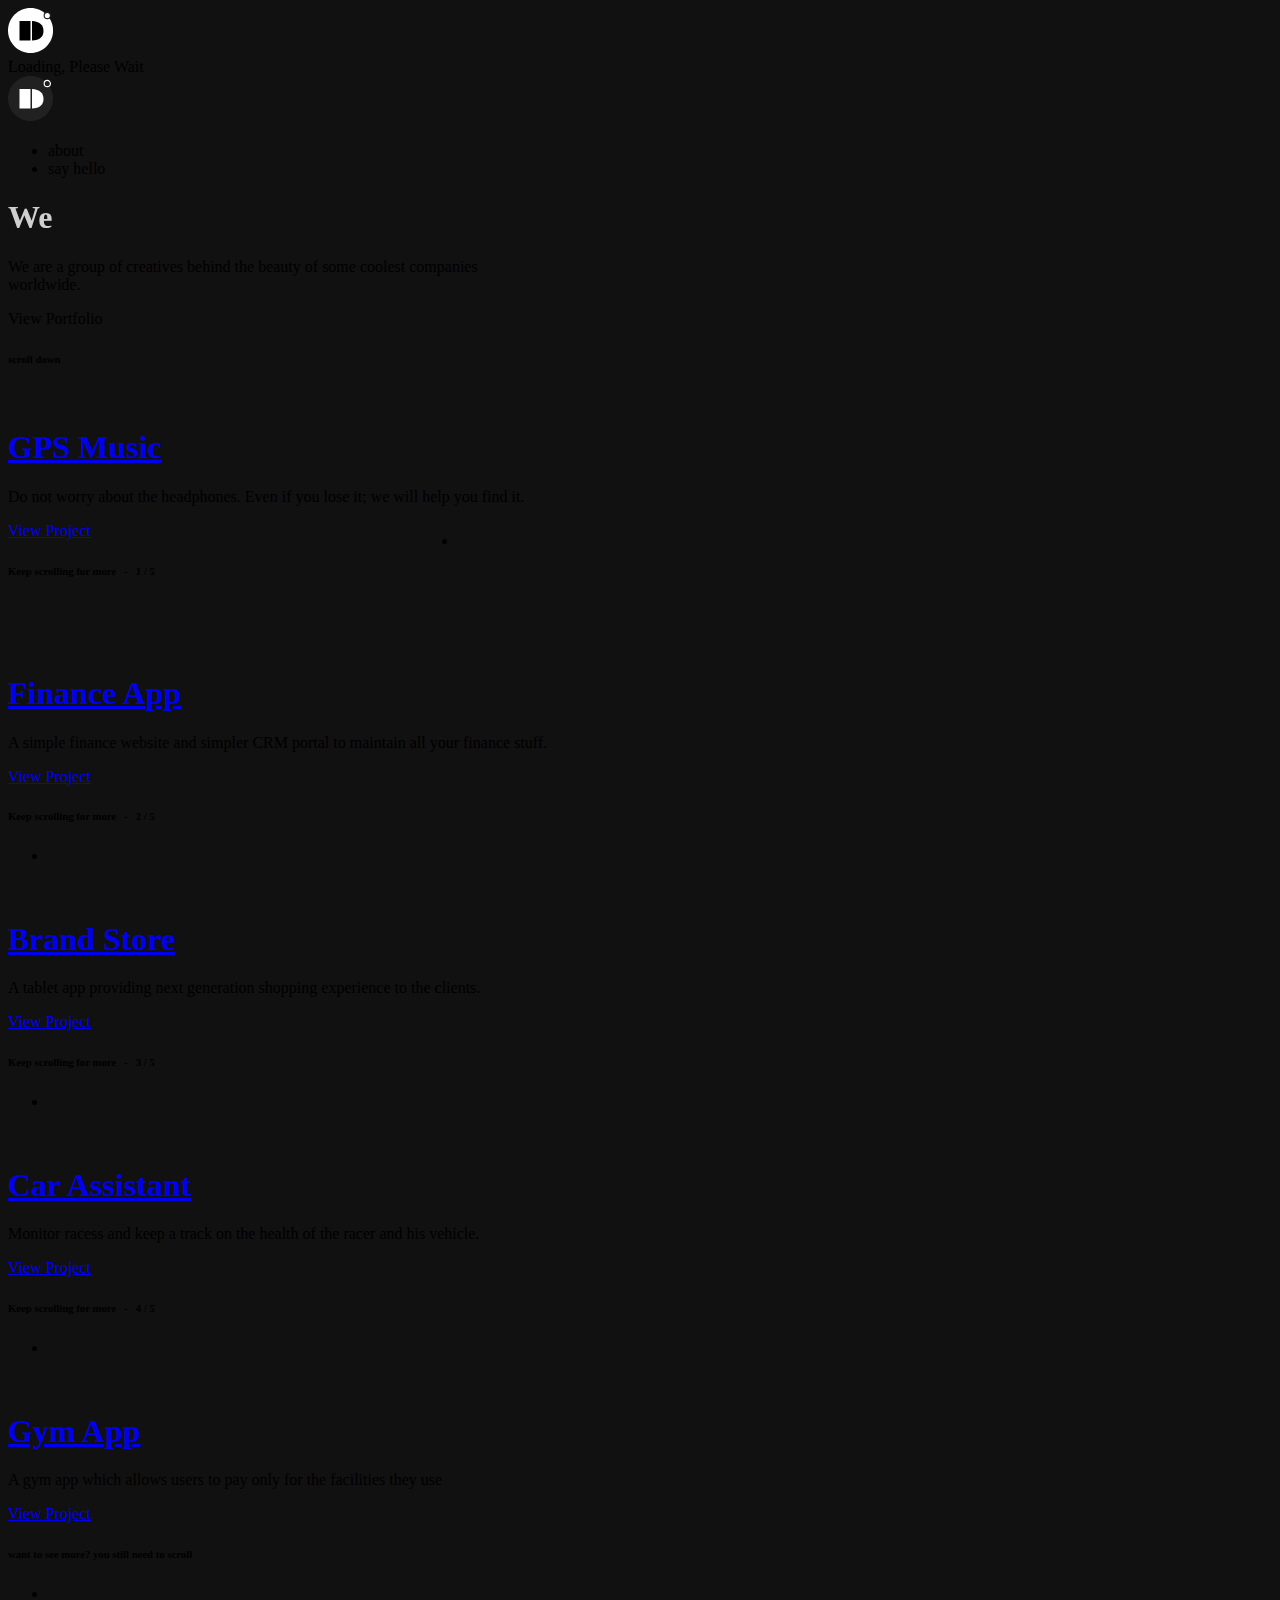
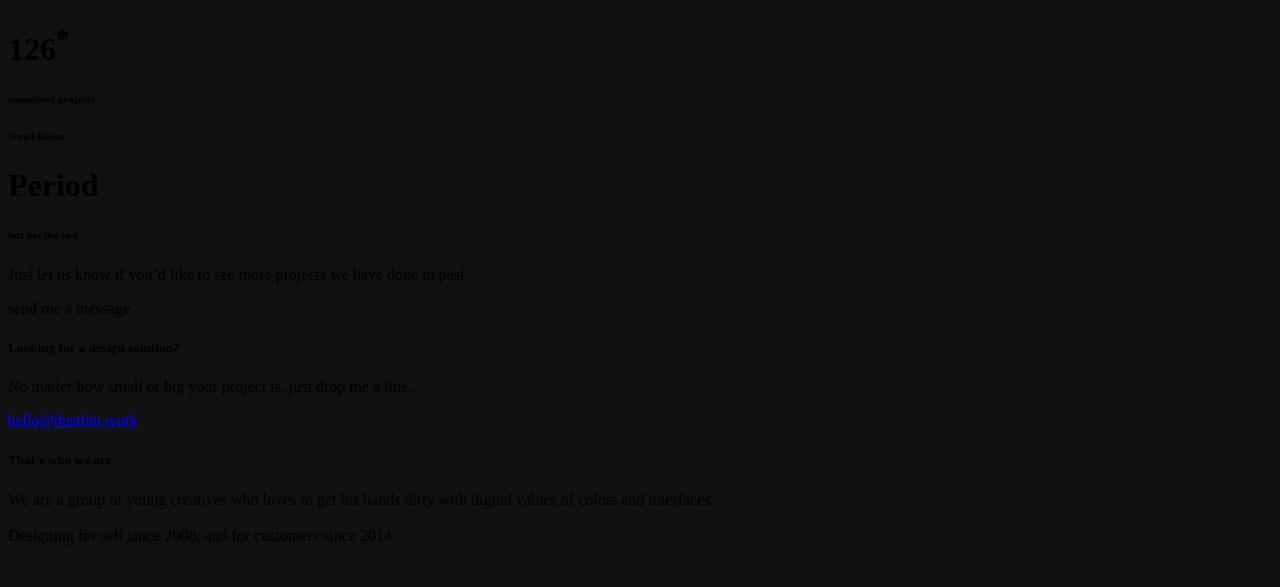
==== dustbin-work/index.html @ ba66a2d3 "test commit" ====
<!doctype html>
<html>
<head>
<meta http-equiv="content-type" content="text/html;charset=UTF-8" />
<meta charset="utf-8">
<meta http-equiv="X-UA-Compatible" content="IE=edge">
<meta name="viewport" content="width=device-width, initial-scale=1">
<title>Dustbin</title>
<link href="assets/css/normalize.css" rel="stylesheet">
<link href="assets/css/style.css" rel="stylesheet">
<link href="assets/css/fonts/fonts-css.css" rel="stylesheet">

<link rel="icon apple-touch-icon-precomposed" sizes="57x57" href="assets/images/favicon/apple-touch-icon-57x57.png"/>
<link rel="icon apple-touch-icon-precomposed" sizes="114x114" href="assets/images/favicon/apple-touch-icon-114x114.png"/>
<link rel="icon apple-touch-icon-precomposed" sizes="72x72" href="assets/images/favicon/apple-touch-icon-72x72.png"/>
<link rel="icon apple-touch-icon-precomposed" sizes="144x144" href="assets/images/favicon/apple-touch-icon-144x144.png"/>
<link rel="icon apple-touch-icon-precomposed" sizes="120x120" href="assets/images/favicon/apple-touch-icon-120x120.png"/>
<link rel="icon apple-touch-icon-precomposed" sizes="152x152" href="assets/images/favicon/apple-touch-icon-152x152.png"/>
<link rel="icon" type="image/png" href="assets/images/favicon/favicon-32x32.png" sizes="32x32"/>
<link rel="icon" type="image/png" href="assets/images/favicon/favicon-16x16.png" sizes="16x16"/>
<meta name="application-name" content="&nbsp;"/>
<meta name="msapplication-TileColor" content="#FFFFFF"/>
<meta name="msapplication-TileImage" content="mstile-144x144.html"/>
  
</head>
    
     <!-- Global site tag (gtag.js) - Google Analytics -->
<script async src="https://www.googletagmanager.com/gtag/js?id=UA-128198126-1"></script>
<script>
  window.dataLayer = window.dataLayer || [];
  function gtag(){dataLayer.push(arguments);}
  gtag('js', new Date());

  gtag('config', 'UA-128198126-1');
</script>
    
    
<body style="overflow: visible;background-color: #111;">

<div id="preloader">
  <div id="ple-animates">
    <div id="loader-animator"> <svg width="46px" height="46px" viewBox="0 0 46 46" version="1.1" xmlns="http://www.w3.org/2000/svg" xmlns:xlink="http://www.w3.org/1999/xlink">
    <!-- Generator: Sketch 50.2 (55047) - http://www.bohemiancoding.com/sketch -->
    <title>svg white</title>
    <desc>Created with Sketch.</desc>
    <defs>
        <polygon id="path-1" points="2.25400011e-05 0 45.0800021 0 45.0800021 45.0800021 2.25400011e-05 45.0800021"></polygon>
    </defs>
    <g id="Page-1" stroke="none" stroke-width="1" fill="none" fill-rule="evenodd">
        <g id="svg-white">
            <g id="Page-1">
                <g id="Group-3">
                    <g id="Fill-1-Clipped">
                        <mask id="mask-2" fill="white">
                            <use xlink:href="#path-1"></use>
                        </mask>
                        <g id="path-1"></g>
                        <path d="M22.5400011,0 C34.9883929,0 45.0800021,10.0913839 45.0800021,22.5400011 C45.0800021,34.9886183 34.9883929,45.0800021 22.5400011,45.0800021 C10.0913839,45.0800021 0,34.9886183 0,22.5400011 C0,10.0913839 10.0913839,0 22.5400011,0" id="Fill-1" fill="#FFFFFF" fill-rule="nonzero" mask="url(#mask-2)"></path>
                    </g>
                </g>
                <path d="M39.2843871,10.6950005 C41.0117681,10.6950005 42.412002,9.29466596 42.412002,7.56700036 C42.412002,5.83933476 41.0117681,4.43900017 39.2843871,4.43900017 C37.5565792,4.43900017 36.1560017,5.83937642 36.1560017,7.56700036 C36.1560017,9.2946243 37.5565792,10.6950005 39.2843871,10.6950005 Z" id="Fill-12-Copy" stroke="#212121" stroke-width="1.14999998" fill="#FFFFFF" fill-rule="nonzero"></path>
            </g>
            <g id="D" transform="translate(11.000000, 13.000000)" fill="#000000">
                <polygon id="Path" points="0.5 0 11.5 0 11.5 19.5 0.5 19.5"></polygon>
                <path d="M13,-7.10542736e-15 L13,19.5 C20.6666667,19.1666667 24.5,16 24.5,10 C24.5,4 20.6666667,0.666666667 13,-7.10542736e-15 Z" id="Path-2"></path>
            </g>
        </g>
    </g>
</svg> </div>
  </div>
  <div class="loading-txt">Loading, Please Wait</div>
  
</div>
<div class="sections-container">
    <div class="auto-height">
    <header> <a href="index.html" title="Go to home page" class="logo"> <svg width="46px" height="46px" viewBox="0 0 46 46" version="1.1" xmlns="http://www.w3.org/2000/svg" xmlns:xlink="http://www.w3.org/1999/xlink">
        <!-- Generator: Sketch 50.2 (55047) - http://www.bohemiancoding.com/sketch -->
        <title>svg black</title>
        <desc>Created with Sketch.</desc>
        <defs>
            <polygon id="path-3" points="2.25400011e-05 0 45.0800021 0 45.0800021 45.0800021 2.25400011e-05 45.0800021"></polygon>
        </defs>
        <g id="Page-2" stroke="none" stroke-width="1" fill="none" fill-rule="evenodd">
            <g id="svg-black">
                <g id="Page-2">
                    <g id="Group-4">
                        <g id="Fill-1-Clipped_1">
                            <mask id="mask-3" fill="white">
                                <use xlink:href="#path-3"></use>
                            </mask>
                            <g id="path-3"></g>
                            <path d="M22.5400011,0 C34.9883929,0 45.0800021,10.0913839 45.0800021,22.5400011 C45.0800021,34.9886183 34.9883929,45.0800021 22.5400011,45.0800021 C10.0913839,45.0800021 0,34.9886183 0,22.5400011 C0,10.0913839 10.0913839,0 22.5400011,0" id="Fill-1" fill="#212121" fill-rule="nonzero" mask="url(#mask-3)"></path>
                        </g>
                    </g>
                    <path d="M39.2843871,10.6950005 C41.0117681,10.6950005 42.412002,9.29466596 42.412002,7.56700036 C42.412002,5.83933476 41.0117681,4.43900017 39.2843871,4.43900017 C37.5565792,4.43900017 36.1560017,5.83937642 36.1560017,7.56700036 C36.1560017,9.2946243 37.5565792,10.6950005 39.2843871,10.6950005 Z" id="Fill-12-Copy" stroke="#FFFFFF" stroke-width="1.14999998" fill="#212121" fill-rule="nonzero"></path>
                </g>
                <g id="D_1" transform="translate(11.000000, 13.000000)" fill="#FFFFFF">
                    <polygon id="Path" points="0.5 0 11.5 0 11.5 19.5 0.5 19.5"></polygon>
                    <path d="M13,-7.10542736e-15 L13,19.5 C20.6666667,19.1666667 24.5,16 24.5,10 C24.5,4 20.6666667,0.666666667 13,-7.10542736e-15 Z" id="Path-2"></path>
                </g>
            </g>
        </g>
    </svg></a>
        <nav>
        <ul>
            <li><a class="about-popup" title="About">about</a></li>
            <li><a class="sayhello" title="Say Hello">say hello</a></li>
        </ul>
        </nav>
        <a style="display: none" href="#" class="view-old-website" title="View My Old Websites">view my old websites</a></header>
    <section data-section-name="home" class="panel home-intro-main selected">
        <div class="slide-content">
        <div class="home-intro">
            <div class="section-title">
            <h1 style="
        color: #fff;
        opacity: 0.8;" >We  <span class="typed-txt"></span></h1>
            </div>
            <div class="section-desc">
            <p>We are a group of creatives behind the beauty of some coolest companies<br>worldwide.</p>
            </div>
            <div class="section-btn">
            <div class="btn-transform"> <a class="btn btn-intro" title="View Portfolio"><span>View Portfolio</span></a> </div>
            </div>
        </div>
        <div class="scroll-down">
            <h6>scroll down</h6>
        </div>
        </div>
    </section>
    </div>
    <section data-section-name="second" class="panel project-GPSmusic">
    <div class="slide-content">
        <div class="mob-project-shtos"> <a href="GPSmusic.html" title="GPSmusic"><img src="assets/images/responsive-shots/5.png" alt=""></a> </div>
        <div class="project-desc">
        <div class="section-title">
            <h1><a href="GPSmusic.html" title="GPSmusic">GPS Music</a></h1>
        </div>
        <div class="section-desc">
            <p>Do not worry about the headphones. Even if you lose it; we will help you find it.</p>
        </div>
        <div class="section-btn">
            <div class="btn-transform"> <a href="GPSmusic.html" class="btn" title="View Case study"><span>View Project</span></a> </div>
        </div>
        </div>
        <div class="scroll-down">
        <h6>Keep scrolling for more &nbsp;&nbsp;-&nbsp;&nbsp; 1 / 5</h6>
        </div>
    </div>
    <div class="shots-wrap">
        <div class="project-shot"></div>
        <ul class="movement projects-elements" style="position: relative;transform: translate3d(410px, -70px, 0px);transform-style: preserve-3d;backface-visibility: hidden;">
        <li> <img class="layer" data-depth-x="0.20" data-depth-y="-0.9" src="assets/images/11.png" alt=""> </li>
        
        </ul>
    </div>
    </section>
    <section data-section-name="third" class="panel project-Financeapp">
    <div class="slide-content">
        <div class="mob-project-shtos"> <a href="Financeapp.html" title="Financeapp"><img src="assets/images/responsive-shots/4.png" alt=""></a> </div>
        <div class="project-desc">
        <div class="section-title">
            <h1><a href="Financeapp.html" title="Financeapp">Finance App</a></h1>
        </div>
        <div class="section-desc">
            <p>A simple finance website and simpler CRM portal to maintain all your finance stuff.</p>
        </div>
        <div class="section-btn">
            <div class="btn-transform"> <a href="Financeapp.html" class="btn" title="View Case study"><span>View Project</span></a> </div>
        </div>
        </div>
        <div class="scroll-down">
        <h6>Keep scrolling for more &nbsp;&nbsp;-&nbsp;&nbsp; 2 / 5</h6>
        </div>
    </div>
    <div class="shots-wrap">
        <div class="project-shot"></div>
        <ul class="movement projects-elements">
        <li> <img class="layer" data-depth-x="1" data-depth-y="-0.9" src="assets/images/22.png" alt=""> </li>
    
        </ul>
    </div>
    </section>
    <section data-section-name="forth" class="panel project-Brandstore">
    <div class="slide-content">
        <div class="mob-project-shtos"> <a href="Brandstore.html" title="Brandstore"><img src="assets/images/responsive-shots/3.png" alt=""></a> </div>
        <div class="project-desc">
        <div class="section-title">
            <h1><a href="Brandstore.html" title="Brandstore">Brand Store</a> </h1>
        </div>
        <div class="section-desc">
            <p>A tablet app providing next generation shopping experience to the clients.</p>
        </div>
        <div class="section-btn">
            <div class="btn-transform"> <a href="Brandstore.html" class="btn" title="View Case study"><span>View Project</span></a> </div>
        </div>
        </div>
        <div class="scroll-down">
        <h6>Keep scrolling for more &nbsp;&nbsp;-&nbsp;&nbsp; 3 / 5</h6>
        </div>
    </div>
    <div class="shots-wrap">
        <div class="project-shot"></div>
        <ul class="movement projects-elements">
        <li> <img class="layer" data-depth-x="1.5" data-depth-y="-0.9" src="assets/images/33.png" alt=""> </li>
        </ul>
    </div>
    </section>
    <section data-section-name="fifth" class="panel project-Carassistant">
    <div class="slide-content">
        <div class="mob-project-shtos"> <a href="Carassistant.html" title="Carassistant"> <img src="assets/images/responsive-shots/2.png" alt=""> </a> </div>
        <div class="project-desc">
        <div class="section-title">
            <h1><a href="Carassistant.html" title="Carassistant">Car Assistant</a></h1>
        </div>
        <div class="section-desc">
            <p>Monitor racess and keep a track on the health of the racer and his vehicle.</p>
        </div>
        <div class="section-btn">
            <div class="btn-transform"> <a href="Carassistant.html" class="btn" title="View Case study"><span>View Project</span></a> </div>
        </div>
        </div>
        <div class="scroll-down">
        <h6>Keep scrolling for more &nbsp;&nbsp;-&nbsp;&nbsp; 4 / 5</h6>
        </div>
    </div>
    <div class="shots-wrap">
        <div class="project-shot"></div>
        <ul class="movement projects-elements">
        <li> <img class="layer" data-depth-x="-1" data-depth-y="-1" src="assets/images/44.png" alt=""> </li>
        
        </ul>
    </div>
    </section>
    <section data-section-name="sixth" class="panel project-Gymapp">
    <div class="slide-content">
        <div class="mob-project-shtos"> <a href="Gymapp.html" title="Gymapp"> <img src="assets/images/responsive-shots/1.png" alt=""> </a> </div>
        <div class="project-desc">
        <div class="section-title">
            <h1><a href="Gymapp.html" title="Gymapp">Gym App</a></h1>
        </div>
        <div class="section-desc">
            <p>A gym app which allows users to pay only for the facilities they use</p>
        </div>
        <div class="section-btn">
            <div class="btn-transform"> <a href="Gymapp.html" class="btn" title="View Case study"><span>View Project</span></a> </div>
        </div>
        </div>
        <div class="scroll-down">
        <h6>want to see more? you still need to scroll</h6>
        </div>
    </div>
    <div class="shots-wrap">
        <div class="project-shot"></div>
        <ul class="movement projects-elements">
        <li> <img class="layer" data-depth-x="-1" data-depth-y="-0.9" src="assets/images/55.png" alt=""> </li>
        
        </ul>
    </div>
    </section>
    <section data-section-name="seven" class="panel completed-projects">
    <div class="project-desc">
        <h1><span>1</span><span>2</span><span>6</span><sup>*</sup></h1>
        <h6><span>completed projects</span></h6>
    </div>
    <div class="scroll-down2">
        <h6>Scroll Down</h6>
    </div>
    </section>
    <section data-section-name="eight" class="panel contact-section">
    <div class="slide-content content-btm-full">
        <div class="project-desc">
        <div class="section-title">
            <h1>Period</h1>
        </div>
        <div class="but-not-txt">
            <h6>but not the end</h6>
        </div>
        <div class="letme-txt">
            <p>Just let us know if you’d like to see more projects we have done in past</p>
        </div>
        <div class="btn-msg">
            <div class="btn-transform"> <a class="btn msg-btn" title="send me a message"><span>send me a message</span></a> </div>
        </div>
        </div>
    </div>
    </section>
</div>
<div class="about-me contact">
  <div class="popup-hdr"> <a class="logo2"> </a>
    <div class="close-contact"><span></span><span></span></div>
  </div>
  <div class="slide-content">
    <div class="project-desc">
      <div class="about-title">
        <h5>Looking for a design solution?</h5>
      </div>
      <div class="about-desc">
        <p>No matter how small or big your project is, just drop me a line.</p>
      </div>
      <div class="about-btn"> <a class="mailto-link" href="mailto:hello@dustbin.work" target="_top">hello@dustbin.work</a> </div>
    </div>
  </div>
</div>
<div class="about-me">
  <div class="popup-hdr"> <a class="logo2"> </a>
    <div class="close-contact"><span></span><span></span></div>
  </div>
  <div class="slide-content">
    <div class="project-desc">
      <div class="about-title">
        <h5>That’s who we are</h5>
      </div>
      <div class="about-desc">
        <p> We are a group of young creatives who loves to get his hands dirty with digital values of colors and interfaces.<br>
          <br>
          Designing for self since 2008, and for customers since 2014.</p>
      </div>
      <!-- <ul class="share-icons">
        
        <li> <a href="https://dribbble.com/iam_dokania" target="_blank" title="Dribble"> <svg xmlns="http://www.w3.org/2000/svg" width="22" height="22" viewBox="0 0 24 24">
          <path d="M12 0c-6.628 0-12 5.373-12 12s5.372 12 12 12 12-5.373 12-12-5.372-12-12-12zm9.885 11.441c-2.575-.422-4.943-.445-7.103-.073-.244-.563-.497-1.125-.767-1.68 2.31-1 4.165-2.358 5.548-4.082 1.35 1.594 2.197 3.619 2.322 5.835zm-3.842-7.282c-1.205 1.554-2.868 2.783-4.986 3.68-1.016-1.861-2.178-3.676-3.488-5.438.779-.197 1.591-.314 2.431-.314 2.275 0 4.368.779 6.043 2.072zm-10.516-.993c1.331 1.742 2.511 3.538 3.537 5.381-2.43.715-5.331 1.082-8.684 1.105.692-2.835 2.601-5.193 5.147-6.486zm-5.44 8.834l.013-.256c3.849-.005 7.169-.448 9.95-1.322.233.475.456.952.67 1.432-3.38 1.057-6.165 3.222-8.337 6.48-1.432-1.719-2.296-3.927-2.296-6.334zm3.829 7.81c1.969-3.088 4.482-5.098 7.598-6.027.928 2.42 1.609 4.91 2.043 7.46-3.349 1.291-6.953.666-9.641-1.433zm11.586.43c-.438-2.353-1.08-4.653-1.92-6.897 1.876-.265 3.94-.196 6.199.196-.437 2.786-2.028 5.192-4.279 6.701z"/>
          </svg> </a> </li>
        <li> <a href="https://www.linkedin.com/in/iamdokania" target="_blank" title="LinkedIn"> <svg style="margin-top: -3px;" xmlns="http://www.w3.org/2000/svg" width="22" height="22" viewBox="0 0 24 24">
          <path d="M4.98 3.5c0 1.381-1.11 2.5-2.48 2.5s-2.48-1.119-2.48-2.5c0-1.38 1.11-2.5 2.48-2.5s2.48 1.12 2.48 2.5zm.02 4.5h-5v16h5v-16zm7.982 0h-4.968v16h4.969v-8.399c0-4.67 6.029-5.052 6.029 0v8.399h4.988v-10.131c0-7.88-8.922-7.593-11.018-3.714v-2.155z"/>
          </svg> </a> </li>
      </ul> -->
      <img src="assets/images/about.png" alt="" class="about-img"> </div>
  </div>
</div>
<script src="assets/js/jquery-3.2.0.min.js" type="text/javascript"></script><script src="assets/js/jquery.scrollify.min.js" type="text/javascript"></script><script src="assets/js/typed.js" type="text/javascript"></script><script src="assets/js/parallax.js" type="text/javascript"></script><script src="assets/js/wow.min.js" type="text/javascript"></script><script src="assets/js/script.js" type="text/javascript"></script>
</body>

</html>
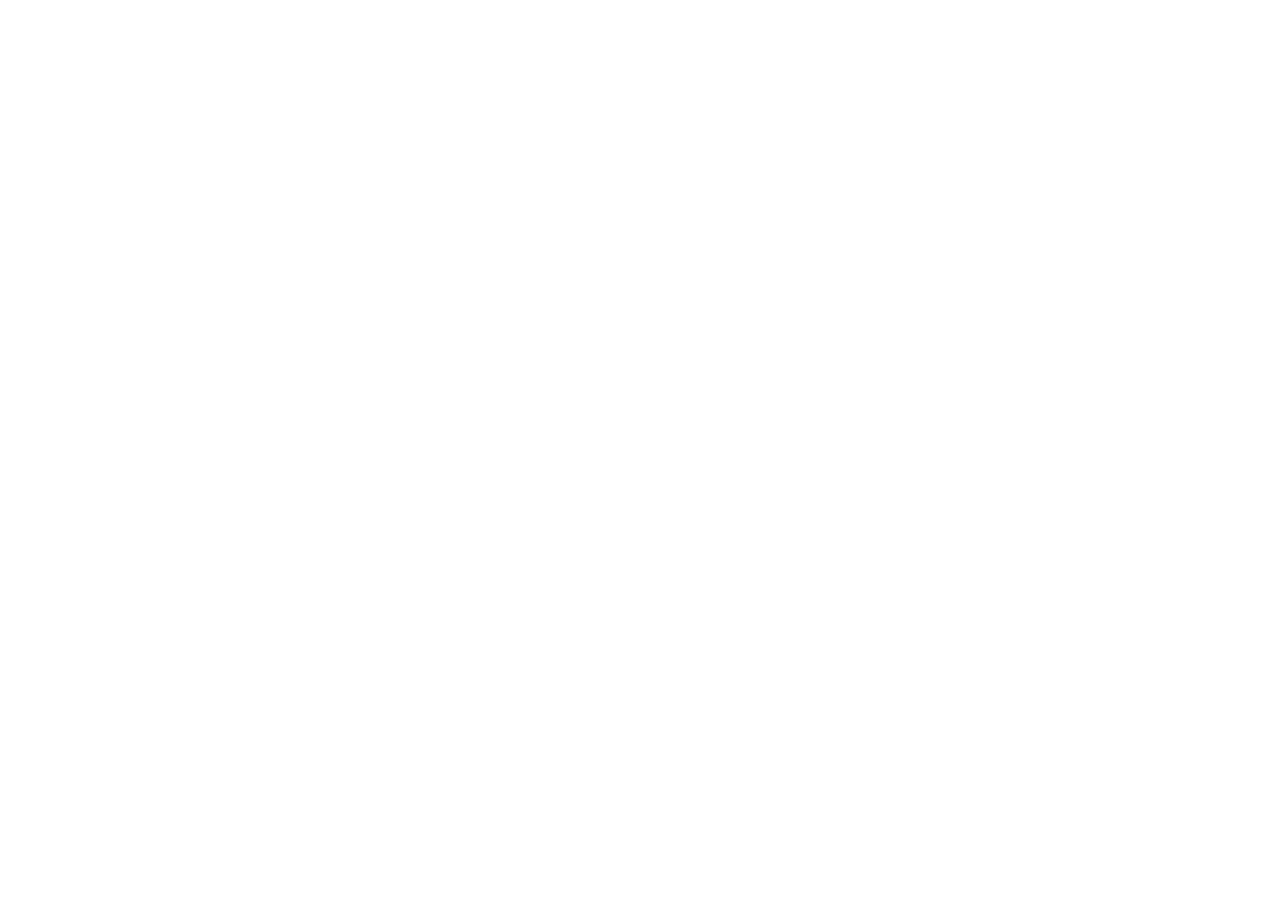
==== commit 8873cd8c: "adding dustbin-work" ====
--- a/dustbin-work/index.html
+++ b/dustbin-work/index.html
@@ -1,334 +1,14 @@
 <!doctype html>
-<html>
+<html lang="en">
 <head>
-<meta http-equiv="content-type" content="text/html;charset=UTF-8" />
-<meta charset="utf-8">
-<meta http-equiv="X-UA-Compatible" content="IE=edge">
-<meta name="viewport" content="width=device-width, initial-scale=1">
-<title>Dustbin</title>
-<link href="assets/css/normalize.css" rel="stylesheet">
-<link href="assets/css/style.css" rel="stylesheet">
-<link href="assets/css/fonts/fonts-css.css" rel="stylesheet">
+  <meta charset="utf-8">
+  <title>DustbinWork</title>
+  <base href="/">
 
-<link rel="icon apple-touch-icon-precomposed" sizes="57x57" href="assets/images/favicon/apple-touch-icon-57x57.png"/>
-<link rel="icon apple-touch-icon-precomposed" sizes="114x114" href="assets/images/favicon/apple-touch-icon-114x114.png"/>
-<link rel="icon apple-touch-icon-precomposed" sizes="72x72" href="assets/images/favicon/apple-touch-icon-72x72.png"/>
-<link rel="icon apple-touch-icon-precomposed" sizes="144x144" href="assets/images/favicon/apple-touch-icon-144x144.png"/>
-<link rel="icon apple-touch-icon-precomposed" sizes="120x120" href="assets/images/favicon/apple-touch-icon-120x120.png"/>
-<link rel="icon apple-touch-icon-precomposed" sizes="152x152" href="assets/images/favicon/apple-touch-icon-152x152.png"/>
-<link rel="icon" type="image/png" href="assets/images/favicon/favicon-32x32.png" sizes="32x32"/>
-<link rel="icon" type="image/png" href="assets/images/favicon/favicon-16x16.png" sizes="16x16"/>
-<meta name="application-name" content="&nbsp;"/>
-<meta name="msapplication-TileColor" content="#FFFFFF"/>
-<meta name="msapplication-TileImage" content="mstile-144x144.html"/>
-  
-</head>
-    
-     <!-- Global site tag (gtag.js) - Google Analytics -->
-<script async src="https://www.googletagmanager.com/gtag/js?id=UA-128198126-1"></script>
-<script>
-  window.dataLayer = window.dataLayer || [];
-  function gtag(){dataLayer.push(arguments);}
-  gtag('js', new Date());
-
-  gtag('config', 'UA-128198126-1');
-</script>
-    
-    
-<body style="overflow: visible;background-color: #111;">
-
-<div id="preloader">
-  <div id="ple-animates">
-    <div id="loader-animator"> <svg width="46px" height="46px" viewBox="0 0 46 46" version="1.1" xmlns="http://www.w3.org/2000/svg" xmlns:xlink="http://www.w3.org/1999/xlink">
-    <!-- Generator: Sketch 50.2 (55047) - http://www.bohemiancoding.com/sketch -->
-    <title>svg white</title>
-    <desc>Created with Sketch.</desc>
-    <defs>
-        <polygon id="path-1" points="2.25400011e-05 0 45.0800021 0 45.0800021 45.0800021 2.25400011e-05 45.0800021"></polygon>
-    </defs>
-    <g id="Page-1" stroke="none" stroke-width="1" fill="none" fill-rule="evenodd">
-        <g id="svg-white">
-            <g id="Page-1">
-                <g id="Group-3">
-                    <g id="Fill-1-Clipped">
-                        <mask id="mask-2" fill="white">
-                            <use xlink:href="#path-1"></use>
-                        </mask>
-                        <g id="path-1"></g>
-                        <path d="M22.5400011,0 C34.9883929,0 45.0800021,10.0913839 45.0800021,22.5400011 C45.0800021,34.9886183 34.9883929,45.0800021 22.5400011,45.0800021 C10.0913839,45.0800021 0,34.9886183 0,22.5400011 C0,10.0913839 10.0913839,0 22.5400011,0" id="Fill-1" fill="#FFFFFF" fill-rule="nonzero" mask="url(#mask-2)"></path>
-                    </g>
-                </g>
-                <path d="M39.2843871,10.6950005 C41.0117681,10.6950005 42.412002,9.29466596 42.412002,7.56700036 C42.412002,5.83933476 41.0117681,4.43900017 39.2843871,4.43900017 C37.5565792,4.43900017 36.1560017,5.83937642 36.1560017,7.56700036 C36.1560017,9.2946243 37.5565792,10.6950005 39.2843871,10.6950005 Z" id="Fill-12-Copy" stroke="#212121" stroke-width="1.14999998" fill="#FFFFFF" fill-rule="nonzero"></path>
-            </g>
-            <g id="D" transform="translate(11.000000, 13.000000)" fill="#000000">
-                <polygon id="Path" points="0.5 0 11.5 0 11.5 19.5 0.5 19.5"></polygon>
-                <path d="M13,-7.10542736e-15 L13,19.5 C20.6666667,19.1666667 24.5,16 24.5,10 C24.5,4 20.6666667,0.666666667 13,-7.10542736e-15 Z" id="Path-2"></path>
-            </g>
-        </g>
-    </g>
-</svg> </div>
-  </div>
-  <div class="loading-txt">Loading, Please Wait</div>
-  
-</div>
-<div class="sections-container">
-    <div class="auto-height">
-    <header> <a href="index.html" title="Go to home page" class="logo"> <svg width="46px" height="46px" viewBox="0 0 46 46" version="1.1" xmlns="http://www.w3.org/2000/svg" xmlns:xlink="http://www.w3.org/1999/xlink">
-        <!-- Generator: Sketch 50.2 (55047) - http://www.bohemiancoding.com/sketch -->
-        <title>svg black</title>
-        <desc>Created with Sketch.</desc>
-        <defs>
-            <polygon id="path-3" points="2.25400011e-05 0 45.0800021 0 45.0800021 45.0800021 2.25400011e-05 45.0800021"></polygon>
-        </defs>
-        <g id="Page-2" stroke="none" stroke-width="1" fill="none" fill-rule="evenodd">
-            <g id="svg-black">
-                <g id="Page-2">
-                    <g id="Group-4">
-                        <g id="Fill-1-Clipped_1">
-                            <mask id="mask-3" fill="white">
-                                <use xlink:href="#path-3"></use>
-                            </mask>
-                            <g id="path-3"></g>
-                            <path d="M22.5400011,0 C34.9883929,0 45.0800021,10.0913839 45.0800021,22.5400011 C45.0800021,34.9886183 34.9883929,45.0800021 22.5400011,45.0800021 C10.0913839,45.0800021 0,34.9886183 0,22.5400011 C0,10.0913839 10.0913839,0 22.5400011,0" id="Fill-1" fill="#212121" fill-rule="nonzero" mask="url(#mask-3)"></path>
-                        </g>
-                    </g>
-                    <path d="M39.2843871,10.6950005 C41.0117681,10.6950005 42.412002,9.29466596 42.412002,7.56700036 C42.412002,5.83933476 41.0117681,4.43900017 39.2843871,4.43900017 C37.5565792,4.43900017 36.1560017,5.83937642 36.1560017,7.56700036 C36.1560017,9.2946243 37.5565792,10.6950005 39.2843871,10.6950005 Z" id="Fill-12-Copy" stroke="#FFFFFF" stroke-width="1.14999998" fill="#212121" fill-rule="nonzero"></path>
-                </g>
-                <g id="D_1" transform="translate(11.000000, 13.000000)" fill="#FFFFFF">
-                    <polygon id="Path" points="0.5 0 11.5 0 11.5 19.5 0.5 19.5"></polygon>
-                    <path d="M13,-7.10542736e-15 L13,19.5 C20.6666667,19.1666667 24.5,16 24.5,10 C24.5,4 20.6666667,0.666666667 13,-7.10542736e-15 Z" id="Path-2"></path>
-                </g>
-            </g>
-        </g>
-    </svg></a>
-        <nav>
-        <ul>
-            <li><a class="about-popup" title="About">about</a></li>
-            <li><a class="sayhello" title="Say Hello">say hello</a></li>
-        </ul>
-        </nav>
-        <a style="display: none" href="#" class="view-old-website" title="View My Old Websites">view my old websites</a></header>
-    <section data-section-name="home" class="panel home-intro-main selected">
-        <div class="slide-content">
-        <div class="home-intro">
-            <div class="section-title">
-            <h1 style="
-        color: #fff;
-        opacity: 0.8;" >We  <span class="typed-txt"></span></h1>
-            </div>
-            <div class="section-desc">
-            <p>We are a group of creatives behind the beauty of some coolest companies<br>worldwide.</p>
-            </div>
-            <div class="section-btn">
-            <div class="btn-transform"> <a class="btn btn-intro" title="View Portfolio"><span>View Portfolio</span></a> </div>
-            </div>
-        </div>
-        <div class="scroll-down">
-            <h6>scroll down</h6>
-        </div>
-        </div>
-    </section>
-    </div>
-    <section data-section-name="second" class="panel project-GPSmusic">
-    <div class="slide-content">
-        <div class="mob-project-shtos"> <a href="GPSmusic.html" title="GPSmusic"><img src="assets/images/responsive-shots/5.png" alt=""></a> </div>
-        <div class="project-desc">
-        <div class="section-title">
-            <h1><a href="GPSmusic.html" title="GPSmusic">GPS Music</a></h1>
-        </div>
-        <div class="section-desc">
-            <p>Do not worry about the headphones. Even if you lose it; we will help you find it.</p>
-        </div>
-        <div class="section-btn">
-            <div class="btn-transform"> <a href="GPSmusic.html" class="btn" title="View Case study"><span>View Project</span></a> </div>
-        </div>
-        </div>
-        <div class="scroll-down">
-        <h6>Keep scrolling for more &nbsp;&nbsp;-&nbsp;&nbsp; 1 / 5</h6>
-        </div>
-    </div>
-    <div class="shots-wrap">
-        <div class="project-shot"></div>
-        <ul class="movement projects-elements" style="position: relative;transform: translate3d(410px, -70px, 0px);transform-style: preserve-3d;backface-visibility: hidden;">
-        <li> <img class="layer" data-depth-x="0.20" data-depth-y="-0.9" src="assets/images/11.png" alt=""> </li>
-        
-        </ul>
-    </div>
-    </section>
-    <section data-section-name="third" class="panel project-Financeapp">
-    <div class="slide-content">
-        <div class="mob-project-shtos"> <a href="Financeapp.html" title="Financeapp"><img src="assets/images/responsive-shots/4.png" alt=""></a> </div>
-        <div class="project-desc">
-        <div class="section-title">
-            <h1><a href="Financeapp.html" title="Financeapp">Finance App</a></h1>
-        </div>
-        <div class="section-desc">
-            <p>A simple finance website and simpler CRM portal to maintain all your finance stuff.</p>
-        </div>
-        <div class="section-btn">
-            <div class="btn-transform"> <a href="Financeapp.html" class="btn" title="View Case study"><span>View Project</span></a> </div>
-        </div>
-        </div>
-        <div class="scroll-down">
-        <h6>Keep scrolling for more &nbsp;&nbsp;-&nbsp;&nbsp; 2 / 5</h6>
-        </div>
-    </div>
-    <div class="shots-wrap">
-        <div class="project-shot"></div>
-        <ul class="movement projects-elements">
-        <li> <img class="layer" data-depth-x="1" data-depth-y="-0.9" src="assets/images/22.png" alt=""> </li>
-    
-        </ul>
-    </div>
-    </section>
-    <section data-section-name="forth" class="panel project-Brandstore">
-    <div class="slide-content">
-        <div class="mob-project-shtos"> <a href="Brandstore.html" title="Brandstore"><img src="assets/images/responsive-shots/3.png" alt=""></a> </div>
-        <div class="project-desc">
-        <div class="section-title">
-            <h1><a href="Brandstore.html" title="Brandstore">Brand Store</a> </h1>
-        </div>
-        <div class="section-desc">
-            <p>A tablet app providing next generation shopping experience to the clients.</p>
-        </div>
-        <div class="section-btn">
-            <div class="btn-transform"> <a href="Brandstore.html" class="btn" title="View Case study"><span>View Project</span></a> </div>
-        </div>
-        </div>
-        <div class="scroll-down">
-        <h6>Keep scrolling for more &nbsp;&nbsp;-&nbsp;&nbsp; 3 / 5</h6>
-        </div>
-    </div>
-    <div class="shots-wrap">
-        <div class="project-shot"></div>
-        <ul class="movement projects-elements">
-        <li> <img class="layer" data-depth-x="1.5" data-depth-y="-0.9" src="assets/images/33.png" alt=""> </li>
-        </ul>
-    </div>
-    </section>
-    <section data-section-name="fifth" class="panel project-Carassistant">
-    <div class="slide-content">
-        <div class="mob-project-shtos"> <a href="Carassistant.html" title="Carassistant"> <img src="assets/images/responsive-shots/2.png" alt=""> </a> </div>
-        <div class="project-desc">
-        <div class="section-title">
-            <h1><a href="Carassistant.html" title="Carassistant">Car Assistant</a></h1>
-        </div>
-        <div class="section-desc">
-            <p>Monitor racess and keep a track on the health of the racer and his vehicle.</p>
-        </div>
-        <div class="section-btn">
-            <div class="btn-transform"> <a href="Carassistant.html" class="btn" title="View Case study"><span>View Project</span></a> </div>
-        </div>
-        </div>
-        <div class="scroll-down">
-        <h6>Keep scrolling for more &nbsp;&nbsp;-&nbsp;&nbsp; 4 / 5</h6>
-        </div>
-    </div>
-    <div class="shots-wrap">
-        <div class="project-shot"></div>
-        <ul class="movement projects-elements">
-        <li> <img class="layer" data-depth-x="-1" data-depth-y="-1" src="assets/images/44.png" alt=""> </li>
-        
-        </ul>
-    </div>
-    </section>
-    <section data-section-name="sixth" class="panel project-Gymapp">
-    <div class="slide-content">
-        <div class="mob-project-shtos"> <a href="Gymapp.html" title="Gymapp"> <img src="assets/images/responsive-shots/1.png" alt=""> </a> </div>
-        <div class="project-desc">
-        <div class="section-title">
-            <h1><a href="Gymapp.html" title="Gymapp">Gym App</a></h1>
-        </div>
-        <div class="section-desc">
-            <p>A gym app which allows users to pay only for the facilities they use</p>
-        </div>
-        <div class="section-btn">
-            <div class="btn-transform"> <a href="Gymapp.html" class="btn" title="View Case study"><span>View Project</span></a> </div>
-        </div>
-        </div>
-        <div class="scroll-down">
-        <h6>want to see more? you still need to scroll</h6>
-        </div>
-    </div>
-    <div class="shots-wrap">
-        <div class="project-shot"></div>
-        <ul class="movement projects-elements">
-        <li> <img class="layer" data-depth-x="-1" data-depth-y="-0.9" src="assets/images/55.png" alt=""> </li>
-        
-        </ul>
-    </div>
-    </section>
-    <section data-section-name="seven" class="panel completed-projects">
-    <div class="project-desc">
-        <h1><span>1</span><span>2</span><span>6</span><sup>*</sup></h1>
-        <h6><span>completed projects</span></h6>
-    </div>
-    <div class="scroll-down2">
-        <h6>Scroll Down</h6>
-    </div>
-    </section>
-    <section data-section-name="eight" class="panel contact-section">
-    <div class="slide-content content-btm-full">
-        <div class="project-desc">
-        <div class="section-title">
-            <h1>Period</h1>
-        </div>
-        <div class="but-not-txt">
-            <h6>but not the end</h6>
-        </div>
-        <div class="letme-txt">
-            <p>Just let us know if you’d like to see more projects we have done in past</p>
-        </div>
-        <div class="btn-msg">
-            <div class="btn-transform"> <a class="btn msg-btn" title="send me a message"><span>send me a message</span></a> </div>
-        </div>
-        </div>
-    </div>
-    </section>
-</div>
-<div class="about-me contact">
-  <div class="popup-hdr"> <a class="logo2"> </a>
-    <div class="close-contact"><span></span><span></span></div>
-  </div>
-  <div class="slide-content">
-    <div class="project-desc">
-      <div class="about-title">
-        <h5>Looking for a design solution?</h5>
-      </div>
-      <div class="about-desc">
-        <p>No matter how small or big your project is, just drop me a line.</p>
-      </div>
-      <div class="about-btn"> <a class="mailto-link" href="mailto:hello@dustbin.work" target="_top">hello@dustbin.work</a> </div>
-    </div>
-  </div>
-</div>
-<div class="about-me">
-  <div class="popup-hdr"> <a class="logo2"> </a>
-    <div class="close-contact"><span></span><span></span></div>
-  </div>
-  <div class="slide-content">
-    <div class="project-desc">
-      <div class="about-title">
-        <h5>That’s who we are</h5>
-      </div>
-      <div class="about-desc">
-        <p> We are a group of young creatives who loves to get his hands dirty with digital values of colors and interfaces.<br>
-          <br>
-          Designing for self since 2008, and for customers since 2014.</p>
-      </div>
-      <!-- <ul class="share-icons">
-        
-        <li> <a href="https://dribbble.com/iam_dokania" target="_blank" title="Dribble"> <svg xmlns="http://www.w3.org/2000/svg" width="22" height="22" viewBox="0 0 24 24">
-          <path d="M12 0c-6.628 0-12 5.373-12 12s5.372 12 12 12 12-5.373 12-12-5.372-12-12-12zm9.885 11.441c-2.575-.422-4.943-.445-7.103-.073-.244-.563-.497-1.125-.767-1.68 2.31-1 4.165-2.358 5.548-4.082 1.35 1.594 2.197 3.619 2.322 5.835zm-3.842-7.282c-1.205 1.554-2.868 2.783-4.986 3.68-1.016-1.861-2.178-3.676-3.488-5.438.779-.197 1.591-.314 2.431-.314 2.275 0 4.368.779 6.043 2.072zm-10.516-.993c1.331 1.742 2.511 3.538 3.537 5.381-2.43.715-5.331 1.082-8.684 1.105.692-2.835 2.601-5.193 5.147-6.486zm-5.44 8.834l.013-.256c3.849-.005 7.169-.448 9.95-1.322.233.475.456.952.67 1.432-3.38 1.057-6.165 3.222-8.337 6.48-1.432-1.719-2.296-3.927-2.296-6.334zm3.829 7.81c1.969-3.088 4.482-5.098 7.598-6.027.928 2.42 1.609 4.91 2.043 7.46-3.349 1.291-6.953.666-9.641-1.433zm11.586.43c-.438-2.353-1.08-4.653-1.92-6.897 1.876-.265 3.94-.196 6.199.196-.437 2.786-2.028 5.192-4.279 6.701z"/>
-          </svg> </a> </li>
-        <li> <a href="https://www.linkedin.com/in/iamdokania" target="_blank" title="LinkedIn"> <svg style="margin-top: -3px;" xmlns="http://www.w3.org/2000/svg" width="22" height="22" viewBox="0 0 24 24">
-          <path d="M4.98 3.5c0 1.381-1.11 2.5-2.48 2.5s-2.48-1.119-2.48-2.5c0-1.38 1.11-2.5 2.48-2.5s2.48 1.12 2.48 2.5zm.02 4.5h-5v16h5v-16zm7.982 0h-4.968v16h4.969v-8.399c0-4.67 6.029-5.052 6.029 0v8.399h4.988v-10.131c0-7.88-8.922-7.593-11.018-3.714v-2.155z"/>
-          </svg> </a> </li>
-      </ul> -->
-      <img src="assets/images/about.png" alt="" class="about-img"> </div>
-  </div>
-</div>
-<script src="assets/js/jquery-3.2.0.min.js" type="text/javascript"></script><script src="assets/js/jquery.scrollify.min.js" type="text/javascript"></script><script src="assets/js/typed.js" type="text/javascript"></script><script src="assets/js/parallax.js" type="text/javascript"></script><script src="assets/js/wow.min.js" type="text/javascript"></script><script src="assets/js/script.js" type="text/javascript"></script>
-</body>
-
+  <meta name="viewport" content="width=device-width, initial-scale=1">
+  <link rel="icon" type="image/x-icon" href="favicon.ico">
+<link rel="stylesheet" href="styles.aeed442d8fd62f6c97aa.css"></head>
+<body>
+  <app-root></app-root>
+<script type="text/javascript" src="runtime.ff869cdff81e25ca8c40.js"></script><script type="text/javascript" src="polyfills.a589302521a5c65c4704.js"></script><script type="text/javascript" src="main.4895aa23718f4396a93d.js"></script></body>
 </html>
--- a/dustbin-work/styles.aeed442d8fd62f6c97aa.css
+++ b/dustbin-work/styles.aeed442d8fd62f6c97aa.css
@@ -0,0 +1,6 @@
+@font-face{font-family:'Open Sans';src:url(OpenSans-Regular.5a798cdadc7cd321e3f7.ttf);font-weight:400}@font-face{font-family:'Open Sans';src:url(OpenSans-Light.f51d593e2ab59a38dd41.ttf);font-weight:300}@font-face{font-family:'Open Sans';src:url(OpenSans-Bold.0062c34665a3fc0f2278.ttf);font-weight:700}body,html{margin:0;padding:0;font-family:'Open Sans',sans-serif;color:#333}a{text-decoration:none}.bold{font-family:'Open Sans',sans-serif;font-weight:700}.light{font-family:'Open Sans',sans-serif;font-weight:300}p-0{padding:0}pl-0{padding-left:0}pr-0{padding-right:0}.fr{float:right}.fl{float:left}.relative{position:relative}.absolute{position:absolute}.fixed{position:fixed}.animated{-webkit-animation-duration:.3s;animation-duration:.3s;-webkit-animation-fill-mode:both;animation-fill-mode:both}@-webkit-keyframes fadeInRight{from{opacity:0;-webkit-transform:translate3d(10%,0,0);transform:translate3d(10%,0,0)}to{opacity:1;-webkit-transform:translate3d(0,0,0);transform:translate3d(0,0,0)}}@keyframes fadeInRight{from{opacity:0;-webkit-transform:translate3d(10%,0,0);transform:translate3d(10%,0,0)}to{opacity:1;-webkit-transform:translate3d(0,0,0);transform:translate3d(0,0,0)}}.fadeInRight{-webkit-animation-name:fadeInRight;animation-name:fadeInRight}@-webkit-keyframes fadeIn{from{opacity:0}to{opacity:1}}@keyframes fadeIn{from{opacity:0}to{opacity:1}}.fadeIn{-webkit-animation-name:fadeIn;animation-name:fadeIn}/*!
+ * Bootstrap Grid v4.1.2 (https://getbootstrap.com/)
+ * Copyright 2011-2018 The Bootstrap Authors
+ * Copyright 2011-2018 Twitter, Inc.
+ * Licensed under MIT (https://github.com/twbs/bootstrap/blob/master/LICENSE)
+ */@-ms-viewport{width:device-width}html{-webkit-box-sizing:border-box;box-sizing:border-box;-ms-overflow-style:scrollbar}*,::after,::before{-webkit-box-sizing:inherit;box-sizing:inherit}.container{width:100%;padding-right:15px;padding-left:15px;margin-right:auto;margin-left:auto}@media (min-width:576px){.container{max-width:540px}}@media (min-width:768px){.container{max-width:720px}}@media (min-width:992px){.container{max-width:960px}}@media (min-width:1200px){.container{max-width:1140px}}.container-fluid{width:100%;padding-right:15px;padding-left:15px;margin-right:auto;margin-left:auto}.row{display:-webkit-box;display:-ms-flexbox;display:flex;-ms-flex-wrap:wrap;flex-wrap:wrap;margin-right:-15px;margin-left:-15px}.no-gutters{margin-right:0;margin-left:0}.no-gutters>.col,.no-gutters>[class*=col-]{padding-right:0;padding-left:0}.col,.col-1,.col-10,.col-11,.col-12,.col-2,.col-3,.col-4,.col-5,.col-6,.col-7,.col-8,.col-9,.col-auto,.col-lg,.col-lg-1,.col-lg-10,.col-lg-11,.col-lg-12,.col-lg-2,.col-lg-3,.col-lg-4,.col-lg-5,.col-lg-6,.col-lg-7,.col-lg-8,.col-lg-9,.col-lg-auto,.col-md,.col-md-1,.col-md-10,.col-md-11,.col-md-12,.col-md-2,.col-md-3,.col-md-4,.col-md-5,.col-md-6,.col-md-7,.col-md-8,.col-md-9,.col-md-auto,.col-sm,.col-sm-1,.col-sm-10,.col-sm-11,.col-sm-12,.col-sm-2,.col-sm-3,.col-sm-4,.col-sm-5,.col-sm-6,.col-sm-7,.col-sm-8,.col-sm-9,.col-sm-auto,.col-xl,.col-xl-1,.col-xl-10,.col-xl-11,.col-xl-12,.col-xl-2,.col-xl-3,.col-xl-4,.col-xl-5,.col-xl-6,.col-xl-7,.col-xl-8,.col-xl-9,.col-xl-auto{position:relative;width:100%;min-height:1px;padding-right:15px;padding-left:15px}.col{-ms-flex-preferred-size:0;flex-basis:0;-webkit-box-flex:1;-ms-flex-positive:1;flex-grow:1;max-width:100%}.col-auto{-webkit-box-flex:0;-ms-flex:0 0 auto;flex:0 0 auto;width:auto;max-width:none}.col-1{-webkit-box-flex:0;-ms-flex:0 0 8.3333333333%;flex:0 0 8.3333333333%;max-width:8.3333333333%}.col-2{-webkit-box-flex:0;-ms-flex:0 0 16.6666666667%;flex:0 0 16.6666666667%;max-width:16.6666666667%}.col-3{-webkit-box-flex:0;-ms-flex:0 0 25%;flex:0 0 25%;max-width:25%}.col-4{-webkit-box-flex:0;-ms-flex:0 0 33.3333333333%;flex:0 0 33.3333333333%;max-width:33.3333333333%}.col-5{-webkit-box-flex:0;-ms-flex:0 0 41.6666666667%;flex:0 0 41.6666666667%;max-width:41.6666666667%}.col-6{-webkit-box-flex:0;-ms-flex:0 0 50%;flex:0 0 50%;max-width:50%}.col-7{-webkit-box-flex:0;-ms-flex:0 0 58.3333333333%;flex:0 0 58.3333333333%;max-width:58.3333333333%}.col-8{-webkit-box-flex:0;-ms-flex:0 0 66.6666666667%;flex:0 0 66.6666666667%;max-width:66.6666666667%}.col-9{-webkit-box-flex:0;-ms-flex:0 0 75%;flex:0 0 75%;max-width:75%}.col-10{-webkit-box-flex:0;-ms-flex:0 0 83.3333333333%;flex:0 0 83.3333333333%;max-width:83.3333333333%}.col-11{-webkit-box-flex:0;-ms-flex:0 0 91.6666666667%;flex:0 0 91.6666666667%;max-width:91.6666666667%}.col-12{-webkit-box-flex:0;-ms-flex:0 0 100%;flex:0 0 100%;max-width:100%}.order-first{-webkit-box-ordinal-group:0;-ms-flex-order:-1;order:-1}.order-last{-webkit-box-ordinal-group:14;-ms-flex-order:13;order:13}.order-0{-webkit-box-ordinal-group:1;-ms-flex-order:0;order:0}.order-1{-webkit-box-ordinal-group:2;-ms-flex-order:1;order:1}.order-2{-webkit-box-ordinal-group:3;-ms-flex-order:2;order:2}.order-3{-webkit-box-ordinal-group:4;-ms-flex-order:3;order:3}.order-4{-webkit-box-ordinal-group:5;-ms-flex-order:4;order:4}.order-5{-webkit-box-ordinal-group:6;-ms-flex-order:5;order:5}.order-6{-webkit-box-ordinal-group:7;-ms-flex-order:6;order:6}.order-7{-webkit-box-ordinal-group:8;-ms-flex-order:7;order:7}.order-8{-webkit-box-ordinal-group:9;-ms-flex-order:8;order:8}.order-9{-webkit-box-ordinal-group:10;-ms-flex-order:9;order:9}.order-10{-webkit-box-ordinal-group:11;-ms-flex-order:10;order:10}.order-11{-webkit-box-ordinal-group:12;-ms-flex-order:11;order:11}.order-12{-webkit-box-ordinal-group:13;-ms-flex-order:12;order:12}.offset-1{margin-left:8.3333333333%}.offset-2{margin-left:16.6666666667%}.offset-3{margin-left:25%}.offset-4{margin-left:33.3333333333%}.offset-5{margin-left:41.6666666667%}.offset-6{margin-left:50%}.offset-7{margin-left:58.3333333333%}.offset-8{margin-left:66.6666666667%}.offset-9{margin-left:75%}.offset-10{margin-left:83.3333333333%}.offset-11{margin-left:91.6666666667%}.d-none{display:none!important}.d-inline{display:inline!important}.d-inline-block{display:inline-block!important}.d-block{display:block!important}.d-table{display:table!important}.d-table-row{display:table-row!important}.d-table-cell{display:table-cell!important}.d-flex{display:-webkit-box!important;display:-ms-flexbox!important;display:flex!important}.d-inline-flex{display:-webkit-inline-box!important;display:-ms-inline-flexbox!important;display:inline-flex!important}@media (min-width:576px){.col-sm{-ms-flex-preferred-size:0;flex-basis:0;-webkit-box-flex:1;-ms-flex-positive:1;flex-grow:1;max-width:100%}.col-sm-auto{-webkit-box-flex:0;-ms-flex:0 0 auto;flex:0 0 auto;width:auto;max-width:none}.col-sm-1{-webkit-box-flex:0;-ms-flex:0 0 8.3333333333%;flex:0 0 8.3333333333%;max-width:8.3333333333%}.col-sm-2{-webkit-box-flex:0;-ms-flex:0 0 16.6666666667%;flex:0 0 16.6666666667%;max-width:16.6666666667%}.col-sm-3{-webkit-box-flex:0;-ms-flex:0 0 25%;flex:0 0 25%;max-width:25%}.col-sm-4{-webkit-box-flex:0;-ms-flex:0 0 33.3333333333%;flex:0 0 33.3333333333%;max-width:33.3333333333%}.col-sm-5{-webkit-box-flex:0;-ms-flex:0 0 41.6666666667%;flex:0 0 41.6666666667%;max-width:41.6666666667%}.col-sm-6{-webkit-box-flex:0;-ms-flex:0 0 50%;flex:0 0 50%;max-width:50%}.col-sm-7{-webkit-box-flex:0;-ms-flex:0 0 58.3333333333%;flex:0 0 58.3333333333%;max-width:58.3333333333%}.col-sm-8{-webkit-box-flex:0;-ms-flex:0 0 66.6666666667%;flex:0 0 66.6666666667%;max-width:66.6666666667%}.col-sm-9{-webkit-box-flex:0;-ms-flex:0 0 75%;flex:0 0 75%;max-width:75%}.col-sm-10{-webkit-box-flex:0;-ms-flex:0 0 83.3333333333%;flex:0 0 83.3333333333%;max-width:83.3333333333%}.col-sm-11{-webkit-box-flex:0;-ms-flex:0 0 91.6666666667%;flex:0 0 91.6666666667%;max-width:91.6666666667%}.col-sm-12{-webkit-box-flex:0;-ms-flex:0 0 100%;flex:0 0 100%;max-width:100%}.order-sm-first{-webkit-box-ordinal-group:0;-ms-flex-order:-1;order:-1}.order-sm-last{-webkit-box-ordinal-group:14;-ms-flex-order:13;order:13}.order-sm-0{-webkit-box-ordinal-group:1;-ms-flex-order:0;order:0}.order-sm-1{-webkit-box-ordinal-group:2;-ms-flex-order:1;order:1}.order-sm-2{-webkit-box-ordinal-group:3;-ms-flex-order:2;order:2}.order-sm-3{-webkit-box-ordinal-group:4;-ms-flex-order:3;order:3}.order-sm-4{-webkit-box-ordinal-group:5;-ms-flex-order:4;order:4}.order-sm-5{-webkit-box-ordinal-group:6;-ms-flex-order:5;order:5}.order-sm-6{-webkit-box-ordinal-group:7;-ms-flex-order:6;order:6}.order-sm-7{-webkit-box-ordinal-group:8;-ms-flex-order:7;order:7}.order-sm-8{-webkit-box-ordinal-group:9;-ms-flex-order:8;order:8}.order-sm-9{-webkit-box-ordinal-group:10;-ms-flex-order:9;order:9}.order-sm-10{-webkit-box-ordinal-group:11;-ms-flex-order:10;order:10}.order-sm-11{-webkit-box-ordinal-group:12;-ms-flex-order:11;order:11}.order-sm-12{-webkit-box-ordinal-group:13;-ms-flex-order:12;order:12}.offset-sm-0{margin-left:0}.offset-sm-1{margin-left:8.3333333333%}.offset-sm-2{margin-left:16.6666666667%}.offset-sm-3{margin-left:25%}.offset-sm-4{margin-left:33.3333333333%}.offset-sm-5{margin-left:41.6666666667%}.offset-sm-6{margin-left:50%}.offset-sm-7{margin-left:58.3333333333%}.offset-sm-8{margin-left:66.6666666667%}.offset-sm-9{margin-left:75%}.offset-sm-10{margin-left:83.3333333333%}.offset-sm-11{margin-left:91.6666666667%}.d-sm-none{display:none!important}.d-sm-inline{display:inline!important}.d-sm-inline-block{display:inline-block!important}.d-sm-block{display:block!important}.d-sm-table{display:table!important}.d-sm-table-row{display:table-row!important}.d-sm-table-cell{display:table-cell!important}.d-sm-flex{display:-webkit-box!important;display:-ms-flexbox!important;display:flex!important}.d-sm-inline-flex{display:-webkit-inline-box!important;display:-ms-inline-flexbox!important;display:inline-flex!important}}@media (min-width:768px){.col-md{-ms-flex-preferred-size:0;flex-basis:0;-webkit-box-flex:1;-ms-flex-positive:1;flex-grow:1;max-width:100%}.col-md-auto{-webkit-box-flex:0;-ms-flex:0 0 auto;flex:0 0 auto;width:auto;max-width:none}.col-md-1{-webkit-box-flex:0;-ms-flex:0 0 8.3333333333%;flex:0 0 8.3333333333%;max-width:8.3333333333%}.col-md-2{-webkit-box-flex:0;-ms-flex:0 0 16.6666666667%;flex:0 0 16.6666666667%;max-width:16.6666666667%}.col-md-3{-webkit-box-flex:0;-ms-flex:0 0 25%;flex:0 0 25%;max-width:25%}.col-md-4{-webkit-box-flex:0;-ms-flex:0 0 33.3333333333%;flex:0 0 33.3333333333%;max-width:33.3333333333%}.col-md-5{-webkit-box-flex:0;-ms-flex:0 0 41.6666666667%;flex:0 0 41.6666666667%;max-width:41.6666666667%}.col-md-6{-webkit-box-flex:0;-ms-flex:0 0 50%;flex:0 0 50%;max-width:50%}.col-md-7{-webkit-box-flex:0;-ms-flex:0 0 58.3333333333%;flex:0 0 58.3333333333%;max-width:58.3333333333%}.col-md-8{-webkit-box-flex:0;-ms-flex:0 0 66.6666666667%;flex:0 0 66.6666666667%;max-width:66.6666666667%}.col-md-9{-webkit-box-flex:0;-ms-flex:0 0 75%;flex:0 0 75%;max-width:75%}.col-md-10{-webkit-box-flex:0;-ms-flex:0 0 83.3333333333%;flex:0 0 83.3333333333%;max-width:83.3333333333%}.col-md-11{-webkit-box-flex:0;-ms-flex:0 0 91.6666666667%;flex:0 0 91.6666666667%;max-width:91.6666666667%}.col-md-12{-webkit-box-flex:0;-ms-flex:0 0 100%;flex:0 0 100%;max-width:100%}.order-md-first{-webkit-box-ordinal-group:0;-ms-flex-order:-1;order:-1}.order-md-last{-webkit-box-ordinal-group:14;-ms-flex-order:13;order:13}.order-md-0{-webkit-box-ordinal-group:1;-ms-flex-order:0;order:0}.order-md-1{-webkit-box-ordinal-group:2;-ms-flex-order:1;order:1}.order-md-2{-webkit-box-ordinal-group:3;-ms-flex-order:2;order:2}.order-md-3{-webkit-box-ordinal-group:4;-ms-flex-order:3;order:3}.order-md-4{-webkit-box-ordinal-group:5;-ms-flex-order:4;order:4}.order-md-5{-webkit-box-ordinal-group:6;-ms-flex-order:5;order:5}.order-md-6{-webkit-box-ordinal-group:7;-ms-flex-order:6;order:6}.order-md-7{-webkit-box-ordinal-group:8;-ms-flex-order:7;order:7}.order-md-8{-webkit-box-ordinal-group:9;-ms-flex-order:8;order:8}.order-md-9{-webkit-box-ordinal-group:10;-ms-flex-order:9;order:9}.order-md-10{-webkit-box-ordinal-group:11;-ms-flex-order:10;order:10}.order-md-11{-webkit-box-ordinal-group:12;-ms-flex-order:11;order:11}.order-md-12{-webkit-box-ordinal-group:13;-ms-flex-order:12;order:12}.offset-md-0{margin-left:0}.offset-md-1{margin-left:8.3333333333%}.offset-md-2{margin-left:16.6666666667%}.offset-md-3{margin-left:25%}.offset-md-4{margin-left:33.3333333333%}.offset-md-5{margin-left:41.6666666667%}.offset-md-6{margin-left:50%}.offset-md-7{margin-left:58.3333333333%}.offset-md-8{margin-left:66.6666666667%}.offset-md-9{margin-left:75%}.offset-md-10{margin-left:83.3333333333%}.offset-md-11{margin-left:91.6666666667%}.d-md-none{display:none!important}.d-md-inline{display:inline!important}.d-md-inline-block{display:inline-block!important}.d-md-block{display:block!important}.d-md-table{display:table!important}.d-md-table-row{display:table-row!important}.d-md-table-cell{display:table-cell!important}.d-md-flex{display:-webkit-box!important;display:-ms-flexbox!important;display:flex!important}.d-md-inline-flex{display:-webkit-inline-box!important;display:-ms-inline-flexbox!important;display:inline-flex!important}}@media (min-width:992px){.col-lg{-ms-flex-preferred-size:0;flex-basis:0;-webkit-box-flex:1;-ms-flex-positive:1;flex-grow:1;max-width:100%}.col-lg-auto{-webkit-box-flex:0;-ms-flex:0 0 auto;flex:0 0 auto;width:auto;max-width:none}.col-lg-1{-webkit-box-flex:0;-ms-flex:0 0 8.3333333333%;flex:0 0 8.3333333333%;max-width:8.3333333333%}.col-lg-2{-webkit-box-flex:0;-ms-flex:0 0 16.6666666667%;flex:0 0 16.6666666667%;max-width:16.6666666667%}.col-lg-3{-webkit-box-flex:0;-ms-flex:0 0 25%;flex:0 0 25%;max-width:25%}.col-lg-4{-webkit-box-flex:0;-ms-flex:0 0 33.3333333333%;flex:0 0 33.3333333333%;max-width:33.3333333333%}.col-lg-5{-webkit-box-flex:0;-ms-flex:0 0 41.6666666667%;flex:0 0 41.6666666667%;max-width:41.6666666667%}.col-lg-6{-webkit-box-flex:0;-ms-flex:0 0 50%;flex:0 0 50%;max-width:50%}.col-lg-7{-webkit-box-flex:0;-ms-flex:0 0 58.3333333333%;flex:0 0 58.3333333333%;max-width:58.3333333333%}.col-lg-8{-webkit-box-flex:0;-ms-flex:0 0 66.6666666667%;flex:0 0 66.6666666667%;max-width:66.6666666667%}.col-lg-9{-webkit-box-flex:0;-ms-flex:0 0 75%;flex:0 0 75%;max-width:75%}.col-lg-10{-webkit-box-flex:0;-ms-flex:0 0 83.3333333333%;flex:0 0 83.3333333333%;max-width:83.3333333333%}.col-lg-11{-webkit-box-flex:0;-ms-flex:0 0 91.6666666667%;flex:0 0 91.6666666667%;max-width:91.6666666667%}.col-lg-12{-webkit-box-flex:0;-ms-flex:0 0 100%;flex:0 0 100%;max-width:100%}.order-lg-first{-webkit-box-ordinal-group:0;-ms-flex-order:-1;order:-1}.order-lg-last{-webkit-box-ordinal-group:14;-ms-flex-order:13;order:13}.order-lg-0{-webkit-box-ordinal-group:1;-ms-flex-order:0;order:0}.order-lg-1{-webkit-box-ordinal-group:2;-ms-flex-order:1;order:1}.order-lg-2{-webkit-box-ordinal-group:3;-ms-flex-order:2;order:2}.order-lg-3{-webkit-box-ordinal-group:4;-ms-flex-order:3;order:3}.order-lg-4{-webkit-box-ordinal-group:5;-ms-flex-order:4;order:4}.order-lg-5{-webkit-box-ordinal-group:6;-ms-flex-order:5;order:5}.order-lg-6{-webkit-box-ordinal-group:7;-ms-flex-order:6;order:6}.order-lg-7{-webkit-box-ordinal-group:8;-ms-flex-order:7;order:7}.order-lg-8{-webkit-box-ordinal-group:9;-ms-flex-order:8;order:8}.order-lg-9{-webkit-box-ordinal-group:10;-ms-flex-order:9;order:9}.order-lg-10{-webkit-box-ordinal-group:11;-ms-flex-order:10;order:10}.order-lg-11{-webkit-box-ordinal-group:12;-ms-flex-order:11;order:11}.order-lg-12{-webkit-box-ordinal-group:13;-ms-flex-order:12;order:12}.offset-lg-0{margin-left:0}.offset-lg-1{margin-left:8.3333333333%}.offset-lg-2{margin-left:16.6666666667%}.offset-lg-3{margin-left:25%}.offset-lg-4{margin-left:33.3333333333%}.offset-lg-5{margin-left:41.6666666667%}.offset-lg-6{margin-left:50%}.offset-lg-7{margin-left:58.3333333333%}.offset-lg-8{margin-left:66.6666666667%}.offset-lg-9{margin-left:75%}.offset-lg-10{margin-left:83.3333333333%}.offset-lg-11{margin-left:91.6666666667%}.d-lg-none{display:none!important}.d-lg-inline{display:inline!important}.d-lg-inline-block{display:inline-block!important}.d-lg-block{display:block!important}.d-lg-table{display:table!important}.d-lg-table-row{display:table-row!important}.d-lg-table-cell{display:table-cell!important}.d-lg-flex{display:-webkit-box!important;display:-ms-flexbox!important;display:flex!important}.d-lg-inline-flex{display:-webkit-inline-box!important;display:-ms-inline-flexbox!important;display:inline-flex!important}}@media (min-width:1200px){.col-xl{-ms-flex-preferred-size:0;flex-basis:0;-webkit-box-flex:1;-ms-flex-positive:1;flex-grow:1;max-width:100%}.col-xl-auto{-webkit-box-flex:0;-ms-flex:0 0 auto;flex:0 0 auto;width:auto;max-width:none}.col-xl-1{-webkit-box-flex:0;-ms-flex:0 0 8.3333333333%;flex:0 0 8.3333333333%;max-width:8.3333333333%}.col-xl-2{-webkit-box-flex:0;-ms-flex:0 0 16.6666666667%;flex:0 0 16.6666666667%;max-width:16.6666666667%}.col-xl-3{-webkit-box-flex:0;-ms-flex:0 0 25%;flex:0 0 25%;max-width:25%}.col-xl-4{-webkit-box-flex:0;-ms-flex:0 0 33.3333333333%;flex:0 0 33.3333333333%;max-width:33.3333333333%}.col-xl-5{-webkit-box-flex:0;-ms-flex:0 0 41.6666666667%;flex:0 0 41.6666666667%;max-width:41.6666666667%}.col-xl-6{-webkit-box-flex:0;-ms-flex:0 0 50%;flex:0 0 50%;max-width:50%}.col-xl-7{-webkit-box-flex:0;-ms-flex:0 0 58.3333333333%;flex:0 0 58.3333333333%;max-width:58.3333333333%}.col-xl-8{-webkit-box-flex:0;-ms-flex:0 0 66.6666666667%;flex:0 0 66.6666666667%;max-width:66.6666666667%}.col-xl-9{-webkit-box-flex:0;-ms-flex:0 0 75%;flex:0 0 75%;max-width:75%}.col-xl-10{-webkit-box-flex:0;-ms-flex:0 0 83.3333333333%;flex:0 0 83.3333333333%;max-width:83.3333333333%}.col-xl-11{-webkit-box-flex:0;-ms-flex:0 0 91.6666666667%;flex:0 0 91.6666666667%;max-width:91.6666666667%}.col-xl-12{-webkit-box-flex:0;-ms-flex:0 0 100%;flex:0 0 100%;max-width:100%}.order-xl-first{-webkit-box-ordinal-group:0;-ms-flex-order:-1;order:-1}.order-xl-last{-webkit-box-ordinal-group:14;-ms-flex-order:13;order:13}.order-xl-0{-webkit-box-ordinal-group:1;-ms-flex-order:0;order:0}.order-xl-1{-webkit-box-ordinal-group:2;-ms-flex-order:1;order:1}.order-xl-2{-webkit-box-ordinal-group:3;-ms-flex-order:2;order:2}.order-xl-3{-webkit-box-ordinal-group:4;-ms-flex-order:3;order:3}.order-xl-4{-webkit-box-ordinal-group:5;-ms-flex-order:4;order:4}.order-xl-5{-webkit-box-ordinal-group:6;-ms-flex-order:5;order:5}.order-xl-6{-webkit-box-ordinal-group:7;-ms-flex-order:6;order:6}.order-xl-7{-webkit-box-ordinal-group:8;-ms-flex-order:7;order:7}.order-xl-8{-webkit-box-ordinal-group:9;-ms-flex-order:8;order:8}.order-xl-9{-webkit-box-ordinal-group:10;-ms-flex-order:9;order:9}.order-xl-10{-webkit-box-ordinal-group:11;-ms-flex-order:10;order:10}.order-xl-11{-webkit-box-ordinal-group:12;-ms-flex-order:11;order:11}.order-xl-12{-webkit-box-ordinal-group:13;-ms-flex-order:12;order:12}.offset-xl-0{margin-left:0}.offset-xl-1{margin-left:8.3333333333%}.offset-xl-2{margin-left:16.6666666667%}.offset-xl-3{margin-left:25%}.offset-xl-4{margin-left:33.3333333333%}.offset-xl-5{margin-left:41.6666666667%}.offset-xl-6{margin-left:50%}.offset-xl-7{margin-left:58.3333333333%}.offset-xl-8{margin-left:66.6666666667%}.offset-xl-9{margin-left:75%}.offset-xl-10{margin-left:83.3333333333%}.offset-xl-11{margin-left:91.6666666667%}.d-xl-none{display:none!important}.d-xl-inline{display:inline!important}.d-xl-inline-block{display:inline-block!important}.d-xl-block{display:block!important}.d-xl-table{display:table!important}.d-xl-table-row{display:table-row!important}.d-xl-table-cell{display:table-cell!important}.d-xl-flex{display:-webkit-box!important;display:-ms-flexbox!important;display:flex!important}.d-xl-inline-flex{display:-webkit-inline-box!important;display:-ms-inline-flexbox!important;display:inline-flex!important}}@media print{.d-print-none{display:none!important}.d-print-inline{display:inline!important}.d-print-inline-block{display:inline-block!important}.d-print-block{display:block!important}.d-print-table{display:table!important}.d-print-table-row{display:table-row!important}.d-print-table-cell{display:table-cell!important}.d-print-flex{display:-webkit-box!important;display:-ms-flexbox!important;display:flex!important}.d-print-inline-flex{display:-webkit-inline-box!important;display:-ms-inline-flexbox!important;display:inline-flex!important}}.flex-row{-webkit-box-orient:horizontal!important;-webkit-box-direction:normal!important;-ms-flex-direction:row!important;flex-direction:row!important}.flex-column{-webkit-box-orient:vertical!important;-webkit-box-direction:normal!important;-ms-flex-direction:column!important;flex-direction:column!important}.flex-row-reverse{-webkit-box-orient:horizontal!important;-webkit-box-direction:reverse!important;-ms-flex-direction:row-reverse!important;flex-direction:row-reverse!important}.flex-column-reverse{-webkit-box-orient:vertical!important;-webkit-box-direction:reverse!important;-ms-flex-direction:column-reverse!important;flex-direction:column-reverse!important}.flex-wrap{-ms-flex-wrap:wrap!important;flex-wrap:wrap!important}.flex-nowrap{-ms-flex-wrap:nowrap!important;flex-wrap:nowrap!important}.flex-wrap-reverse{-ms-flex-wrap:wrap-reverse!important;flex-wrap:wrap-reverse!important}.flex-fill{-webkit-box-flex:1!important;-ms-flex:1 1 auto!important;flex:1 1 auto!important}.flex-grow-0{-webkit-box-flex:0!important;-ms-flex-positive:0!important;flex-grow:0!important}.flex-grow-1{-webkit-box-flex:1!important;-ms-flex-positive:1!important;flex-grow:1!important}.flex-shrink-0{-ms-flex-negative:0!important;flex-shrink:0!important}.flex-shrink-1{-ms-flex-negative:1!important;flex-shrink:1!important}.justify-content-start{-webkit-box-pack:start!important;-ms-flex-pack:start!important;justify-content:flex-start!important}.justify-content-end{-webkit-box-pack:end!important;-ms-flex-pack:end!important;justify-content:flex-end!important}.justify-content-center{-webkit-box-pack:center!important;-ms-flex-pack:center!important;justify-content:center!important}.justify-content-between{-webkit-box-pack:justify!important;-ms-flex-pack:justify!important;justify-content:space-between!important}.justify-content-around{-ms-flex-pack:distribute!important;justify-content:space-around!important}.align-items-start{-webkit-box-align:start!important;-ms-flex-align:start!important;align-items:flex-start!important}.align-items-end{-webkit-box-align:end!important;-ms-flex-align:end!important;align-items:flex-end!important}.align-items-center{-webkit-box-align:center!important;-ms-flex-align:center!important;align-items:center!important}.align-items-baseline{-webkit-box-align:baseline!important;-ms-flex-align:baseline!important;align-items:baseline!important}.align-items-stretch{-webkit-box-align:stretch!important;-ms-flex-align:stretch!important;align-items:stretch!important}.align-content-start{-ms-flex-line-pack:start!important;align-content:flex-start!important}.align-content-end{-ms-flex-line-pack:end!important;align-content:flex-end!important}.align-content-center{-ms-flex-line-pack:center!important;align-content:center!important}.align-content-between{-ms-flex-line-pack:justify!important;align-content:space-between!important}.align-content-around{-ms-flex-line-pack:distribute!important;align-content:space-around!important}.align-content-stretch{-ms-flex-line-pack:stretch!important;align-content:stretch!important}.align-self-auto{-ms-flex-item-align:auto!important;align-self:auto!important}.align-self-start{-ms-flex-item-align:start!important;align-self:flex-start!important}.align-self-end{-ms-flex-item-align:end!important;align-self:flex-end!important}.align-self-center{-ms-flex-item-align:center!important;align-self:center!important}.align-self-baseline{-ms-flex-item-align:baseline!important;align-self:baseline!important}.align-self-stretch{-ms-flex-item-align:stretch!important;align-self:stretch!important}.w-25{width:25%!important}.w-50{width:50%!important}.w-75{width:75%!important}.w-100{width:100%!important}.w-auto{width:auto!important}.h-25{height:25%!important}.h-50{height:50%!important}.h-75{height:75%!important}.h-100{height:100%!important}.h-auto{height:auto!important}.mw-100{max-width:100%!important}.mh-100{max-height:100%!important}.m-0{margin:0!important}.mt-0,.my-0{margin-top:0!important}.mr-0,.mx-0{margin-right:0!important}.mb-0,.my-0{margin-bottom:0!important}.ml-0,.mx-0{margin-left:0!important}.m-1{margin:.25rem!important}.mt-1,.my-1{margin-top:.25rem!important}.mr-1,.mx-1{margin-right:.25rem!important}.mb-1,.my-1{margin-bottom:.25rem!important}.ml-1,.mx-1{margin-left:.25rem!important}.m-2{margin:.5rem!important}.mt-2,.my-2{margin-top:.5rem!important}.mr-2,.mx-2{margin-right:.5rem!important}.mb-2,.my-2{margin-bottom:.5rem!important}.ml-2,.mx-2{margin-left:.5rem!important}.m-3{margin:1rem!important}.mt-3,.my-3{margin-top:1rem!important}.mr-3,.mx-3{margin-right:1rem!important}.mb-3,.my-3{margin-bottom:1rem!important}.ml-3,.mx-3{margin-left:1rem!important}.m-4{margin:1.5rem!important}.mt-4,.my-4{margin-top:1.5rem!important}.mr-4,.mx-4{margin-right:1.5rem!important}.mb-4,.my-4{margin-bottom:1.5rem!important}.ml-4,.mx-4{margin-left:1.5rem!important}.m-5{margin:3rem!important}.mt-5,.my-5{margin-top:3rem!important}.mr-5,.mx-5{margin-right:3rem!important}.mb-5,.my-5{margin-bottom:3rem!important}.ml-5,.mx-5{margin-left:3rem!important}.p-0{padding:0!important}.pt-0,.py-0{padding-top:0!important}.pr-0,.px-0{padding-right:0!important}.pb-0,.py-0{padding-bottom:0!important}.pl-0,.px-0{padding-left:0!important}.p-1{padding:.25rem!important}.pt-1,.py-1{padding-top:.25rem!important}.pr-1,.px-1{padding-right:.25rem!important}.pb-1,.py-1{padding-bottom:.25rem!important}.pl-1,.px-1{padding-left:.25rem!important}.p-2{padding:.5rem!important}.pt-2,.py-2{padding-top:.5rem!important}.pr-2,.px-2{padding-right:.5rem!important}.pb-2,.py-2{padding-bottom:.5rem!important}.pl-2,.px-2{padding-left:.5rem!important}.p-3{padding:1rem!important}.pt-3,.py-3{padding-top:1rem!important}.pr-3,.px-3{padding-right:1rem!important}.pb-3,.py-3{padding-bottom:1rem!important}.pl-3,.px-3{padding-left:1rem!important}.p-4{padding:1.5rem!important}.pt-4,.py-4{padding-top:1.5rem!important}.pr-4,.px-4{padding-right:1.5rem!important}.pb-4,.py-4{padding-bottom:1.5rem!important}.pl-4,.px-4{padding-left:1.5rem!important}.p-5{padding:3rem!important}.pt-5,.py-5{padding-top:3rem!important}.pr-5,.px-5{padding-right:3rem!important}.pb-5,.py-5{padding-bottom:3rem!important}.pl-5,.px-5{padding-left:3rem!important}.m-auto{margin:auto!important}.mt-auto,.my-auto{margin-top:auto!important}.mr-auto,.mx-auto{margin-right:auto!important}.mb-auto,.my-auto{margin-bottom:auto!important}.ml-auto,.mx-auto{margin-left:auto!important}@media (min-width:576px){.flex-sm-row{-webkit-box-orient:horizontal!important;-webkit-box-direction:normal!important;-ms-flex-direction:row!important;flex-direction:row!important}.flex-sm-column{-webkit-box-orient:vertical!important;-webkit-box-direction:normal!important;-ms-flex-direction:column!important;flex-direction:column!important}.flex-sm-row-reverse{-webkit-box-orient:horizontal!important;-webkit-box-direction:reverse!important;-ms-flex-direction:row-reverse!important;flex-direction:row-reverse!important}.flex-sm-column-reverse{-webkit-box-orient:vertical!important;-webkit-box-direction:reverse!important;-ms-flex-direction:column-reverse!important;flex-direction:column-reverse!important}.flex-sm-wrap{-ms-flex-wrap:wrap!important;flex-wrap:wrap!important}.flex-sm-nowrap{-ms-flex-wrap:nowrap!important;flex-wrap:nowrap!important}.flex-sm-wrap-reverse{-ms-flex-wrap:wrap-reverse!important;flex-wrap:wrap-reverse!important}.flex-sm-fill{-webkit-box-flex:1!important;-ms-flex:1 1 auto!important;flex:1 1 auto!important}.flex-sm-grow-0{-webkit-box-flex:0!important;-ms-flex-positive:0!important;flex-grow:0!important}.flex-sm-grow-1{-webkit-box-flex:1!important;-ms-flex-positive:1!important;flex-grow:1!important}.flex-sm-shrink-0{-ms-flex-negative:0!important;flex-shrink:0!important}.flex-sm-shrink-1{-ms-flex-negative:1!important;flex-shrink:1!important}.justify-content-sm-start{-webkit-box-pack:start!important;-ms-flex-pack:start!important;justify-content:flex-start!important}.justify-content-sm-end{-webkit-box-pack:end!important;-ms-flex-pack:end!important;justify-content:flex-end!important}.justify-content-sm-center{-webkit-box-pack:center!important;-ms-flex-pack:center!important;justify-content:center!important}.justify-content-sm-between{-webkit-box-pack:justify!important;-ms-flex-pack:justify!important;justify-content:space-between!important}.justify-content-sm-around{-ms-flex-pack:distribute!important;justify-content:space-around!important}.align-items-sm-start{-webkit-box-align:start!important;-ms-flex-align:start!important;align-items:flex-start!important}.align-items-sm-end{-webkit-box-align:end!important;-ms-flex-align:end!important;align-items:flex-end!important}.align-items-sm-center{-webkit-box-align:center!important;-ms-flex-align:center!important;align-items:center!important}.align-items-sm-baseline{-webkit-box-align:baseline!important;-ms-flex-align:baseline!important;align-items:baseline!important}.align-items-sm-stretch{-webkit-box-align:stretch!important;-ms-flex-align:stretch!important;align-items:stretch!important}.align-content-sm-start{-ms-flex-line-pack:start!important;align-content:flex-start!important}.align-content-sm-end{-ms-flex-line-pack:end!important;align-content:flex-end!important}.align-content-sm-center{-ms-flex-line-pack:center!important;align-content:center!important}.align-content-sm-between{-ms-flex-line-pack:justify!important;align-content:space-between!important}.align-content-sm-around{-ms-flex-line-pack:distribute!important;align-content:space-around!important}.align-content-sm-stretch{-ms-flex-line-pack:stretch!important;align-content:stretch!important}.align-self-sm-auto{-ms-flex-item-align:auto!important;align-self:auto!important}.align-self-sm-start{-ms-flex-item-align:start!important;align-self:flex-start!important}.align-self-sm-end{-ms-flex-item-align:end!important;align-self:flex-end!important}.align-self-sm-center{-ms-flex-item-align:center!important;align-self:center!important}.align-self-sm-baseline{-ms-flex-item-align:baseline!important;align-self:baseline!important}.align-self-sm-stretch{-ms-flex-item-align:stretch!important;align-self:stretch!important}.m-sm-0{margin:0!important}.mt-sm-0,.my-sm-0{margin-top:0!important}.mr-sm-0,.mx-sm-0{margin-right:0!important}.mb-sm-0,.my-sm-0{margin-bottom:0!important}.ml-sm-0,.mx-sm-0{margin-left:0!important}.m-sm-1{margin:.25rem!important}.mt-sm-1,.my-sm-1{margin-top:.25rem!important}.mr-sm-1,.mx-sm-1{margin-right:.25rem!important}.mb-sm-1,.my-sm-1{margin-bottom:.25rem!important}.ml-sm-1,.mx-sm-1{margin-left:.25rem!important}.m-sm-2{margin:.5rem!important}.mt-sm-2,.my-sm-2{margin-top:.5rem!important}.mr-sm-2,.mx-sm-2{margin-right:.5rem!important}.mb-sm-2,.my-sm-2{margin-bottom:.5rem!important}.ml-sm-2,.mx-sm-2{margin-left:.5rem!important}.m-sm-3{margin:1rem!important}.mt-sm-3,.my-sm-3{margin-top:1rem!important}.mr-sm-3,.mx-sm-3{margin-right:1rem!important}.mb-sm-3,.my-sm-3{margin-bottom:1rem!important}.ml-sm-3,.mx-sm-3{margin-left:1rem!important}.m-sm-4{margin:1.5rem!important}.mt-sm-4,.my-sm-4{margin-top:1.5rem!important}.mr-sm-4,.mx-sm-4{margin-right:1.5rem!important}.mb-sm-4,.my-sm-4{margin-bottom:1.5rem!important}.ml-sm-4,.mx-sm-4{margin-left:1.5rem!important}.m-sm-5{margin:3rem!important}.mt-sm-5,.my-sm-5{margin-top:3rem!important}.mr-sm-5,.mx-sm-5{margin-right:3rem!important}.mb-sm-5,.my-sm-5{margin-bottom:3rem!important}.ml-sm-5,.mx-sm-5{margin-left:3rem!important}.p-sm-0{padding:0!important}.pt-sm-0,.py-sm-0{padding-top:0!important}.pr-sm-0,.px-sm-0{padding-right:0!important}.pb-sm-0,.py-sm-0{padding-bottom:0!important}.pl-sm-0,.px-sm-0{padding-left:0!important}.p-sm-1{padding:.25rem!important}.pt-sm-1,.py-sm-1{padding-top:.25rem!important}.pr-sm-1,.px-sm-1{padding-right:.25rem!important}.pb-sm-1,.py-sm-1{padding-bottom:.25rem!important}.pl-sm-1,.px-sm-1{padding-left:.25rem!important}.p-sm-2{padding:.5rem!important}.pt-sm-2,.py-sm-2{padding-top:.5rem!important}.pr-sm-2,.px-sm-2{padding-right:.5rem!important}.pb-sm-2,.py-sm-2{padding-bottom:.5rem!important}.pl-sm-2,.px-sm-2{padding-left:.5rem!important}.p-sm-3{padding:1rem!important}.pt-sm-3,.py-sm-3{padding-top:1rem!important}.pr-sm-3,.px-sm-3{padding-right:1rem!important}.pb-sm-3,.py-sm-3{padding-bottom:1rem!important}.pl-sm-3,.px-sm-3{padding-left:1rem!important}.p-sm-4{padding:1.5rem!important}.pt-sm-4,.py-sm-4{padding-top:1.5rem!important}.pr-sm-4,.px-sm-4{padding-right:1.5rem!important}.pb-sm-4,.py-sm-4{padding-bottom:1.5rem!important}.pl-sm-4,.px-sm-4{padding-left:1.5rem!important}.p-sm-5{padding:3rem!important}.pt-sm-5,.py-sm-5{padding-top:3rem!important}.pr-sm-5,.px-sm-5{padding-right:3rem!important}.pb-sm-5,.py-sm-5{padding-bottom:3rem!important}.pl-sm-5,.px-sm-5{padding-left:3rem!important}.m-sm-auto{margin:auto!important}.mt-sm-auto,.my-sm-auto{margin-top:auto!important}.mr-sm-auto,.mx-sm-auto{margin-right:auto!important}.mb-sm-auto,.my-sm-auto{margin-bottom:auto!important}.ml-sm-auto,.mx-sm-auto{margin-left:auto!important}}@media (min-width:768px){.flex-md-row{-webkit-box-orient:horizontal!important;-webkit-box-direction:normal!important;-ms-flex-direction:row!important;flex-direction:row!important}.flex-md-column{-webkit-box-orient:vertical!important;-webkit-box-direction:normal!important;-ms-flex-direction:column!important;flex-direction:column!important}.flex-md-row-reverse{-webkit-box-orient:horizontal!important;-webkit-box-direction:reverse!important;-ms-flex-direction:row-reverse!important;flex-direction:row-reverse!important}.flex-md-column-reverse{-webkit-box-orient:vertical!important;-webkit-box-direction:reverse!important;-ms-flex-direction:column-reverse!important;flex-direction:column-reverse!important}.flex-md-wrap{-ms-flex-wrap:wrap!important;flex-wrap:wrap!important}.flex-md-nowrap{-ms-flex-wrap:nowrap!important;flex-wrap:nowrap!important}.flex-md-wrap-reverse{-ms-flex-wrap:wrap-reverse!important;flex-wrap:wrap-reverse!important}.flex-md-fill{-webkit-box-flex:1!important;-ms-flex:1 1 auto!important;flex:1 1 auto!important}.flex-md-grow-0{-webkit-box-flex:0!important;-ms-flex-positive:0!important;flex-grow:0!important}.flex-md-grow-1{-webkit-box-flex:1!important;-ms-flex-positive:1!important;flex-grow:1!important}.flex-md-shrink-0{-ms-flex-negative:0!important;flex-shrink:0!important}.flex-md-shrink-1{-ms-flex-negative:1!important;flex-shrink:1!important}.justify-content-md-start{-webkit-box-pack:start!important;-ms-flex-pack:start!important;justify-content:flex-start!important}.justify-content-md-end{-webkit-box-pack:end!important;-ms-flex-pack:end!important;justify-content:flex-end!important}.justify-content-md-center{-webkit-box-pack:center!important;-ms-flex-pack:center!important;justify-content:center!important}.justify-content-md-between{-webkit-box-pack:justify!important;-ms-flex-pack:justify!important;justify-content:space-between!important}.justify-content-md-around{-ms-flex-pack:distribute!important;justify-content:space-around!important}.align-items-md-start{-webkit-box-align:start!important;-ms-flex-align:start!important;align-items:flex-start!important}.align-items-md-end{-webkit-box-align:end!important;-ms-flex-align:end!important;align-items:flex-end!important}.align-items-md-center{-webkit-box-align:center!important;-ms-flex-align:center!important;align-items:center!important}.align-items-md-baseline{-webkit-box-align:baseline!important;-ms-flex-align:baseline!important;align-items:baseline!important}.align-items-md-stretch{-webkit-box-align:stretch!important;-ms-flex-align:stretch!important;align-items:stretch!important}.align-content-md-start{-ms-flex-line-pack:start!important;align-content:flex-start!important}.align-content-md-end{-ms-flex-line-pack:end!important;align-content:flex-end!important}.align-content-md-center{-ms-flex-line-pack:center!important;align-content:center!important}.align-content-md-between{-ms-flex-line-pack:justify!important;align-content:space-between!important}.align-content-md-around{-ms-flex-line-pack:distribute!important;align-content:space-around!important}.align-content-md-stretch{-ms-flex-line-pack:stretch!important;align-content:stretch!important}.align-self-md-auto{-ms-flex-item-align:auto!important;align-self:auto!important}.align-self-md-start{-ms-flex-item-align:start!important;align-self:flex-start!important}.align-self-md-end{-ms-flex-item-align:end!important;align-self:flex-end!important}.align-self-md-center{-ms-flex-item-align:center!important;align-self:center!important}.align-self-md-baseline{-ms-flex-item-align:baseline!important;align-self:baseline!important}.align-self-md-stretch{-ms-flex-item-align:stretch!important;align-self:stretch!important}.m-md-0{margin:0!important}.mt-md-0,.my-md-0{margin-top:0!important}.mr-md-0,.mx-md-0{margin-right:0!important}.mb-md-0,.my-md-0{margin-bottom:0!important}.ml-md-0,.mx-md-0{margin-left:0!important}.m-md-1{margin:.25rem!important}.mt-md-1,.my-md-1{margin-top:.25rem!important}.mr-md-1,.mx-md-1{margin-right:.25rem!important}.mb-md-1,.my-md-1{margin-bottom:.25rem!important}.ml-md-1,.mx-md-1{margin-left:.25rem!important}.m-md-2{margin:.5rem!important}.mt-md-2,.my-md-2{margin-top:.5rem!important}.mr-md-2,.mx-md-2{margin-right:.5rem!important}.mb-md-2,.my-md-2{margin-bottom:.5rem!important}.ml-md-2,.mx-md-2{margin-left:.5rem!important}.m-md-3{margin:1rem!important}.mt-md-3,.my-md-3{margin-top:1rem!important}.mr-md-3,.mx-md-3{margin-right:1rem!important}.mb-md-3,.my-md-3{margin-bottom:1rem!important}.ml-md-3,.mx-md-3{margin-left:1rem!important}.m-md-4{margin:1.5rem!important}.mt-md-4,.my-md-4{margin-top:1.5rem!important}.mr-md-4,.mx-md-4{margin-right:1.5rem!important}.mb-md-4,.my-md-4{margin-bottom:1.5rem!important}.ml-md-4,.mx-md-4{margin-left:1.5rem!important}.m-md-5{margin:3rem!important}.mt-md-5,.my-md-5{margin-top:3rem!important}.mr-md-5,.mx-md-5{margin-right:3rem!important}.mb-md-5,.my-md-5{margin-bottom:3rem!important}.ml-md-5,.mx-md-5{margin-left:3rem!important}.p-md-0{padding:0!important}.pt-md-0,.py-md-0{padding-top:0!important}.pr-md-0,.px-md-0{padding-right:0!important}.pb-md-0,.py-md-0{padding-bottom:0!important}.pl-md-0,.px-md-0{padding-left:0!important}.p-md-1{padding:.25rem!important}.pt-md-1,.py-md-1{padding-top:.25rem!important}.pr-md-1,.px-md-1{padding-right:.25rem!important}.pb-md-1,.py-md-1{padding-bottom:.25rem!important}.pl-md-1,.px-md-1{padding-left:.25rem!important}.p-md-2{padding:.5rem!important}.pt-md-2,.py-md-2{padding-top:.5rem!important}.pr-md-2,.px-md-2{padding-right:.5rem!important}.pb-md-2,.py-md-2{padding-bottom:.5rem!important}.pl-md-2,.px-md-2{padding-left:.5rem!important}.p-md-3{padding:1rem!important}.pt-md-3,.py-md-3{padding-top:1rem!important}.pr-md-3,.px-md-3{padding-right:1rem!important}.pb-md-3,.py-md-3{padding-bottom:1rem!important}.pl-md-3,.px-md-3{padding-left:1rem!important}.p-md-4{padding:1.5rem!important}.pt-md-4,.py-md-4{padding-top:1.5rem!important}.pr-md-4,.px-md-4{padding-right:1.5rem!important}.pb-md-4,.py-md-4{padding-bottom:1.5rem!important}.pl-md-4,.px-md-4{padding-left:1.5rem!important}.p-md-5{padding:3rem!important}.pt-md-5,.py-md-5{padding-top:3rem!important}.pr-md-5,.px-md-5{padding-right:3rem!important}.pb-md-5,.py-md-5{padding-bottom:3rem!important}.pl-md-5,.px-md-5{padding-left:3rem!important}.m-md-auto{margin:auto!important}.mt-md-auto,.my-md-auto{margin-top:auto!important}.mr-md-auto,.mx-md-auto{margin-right:auto!important}.mb-md-auto,.my-md-auto{margin-bottom:auto!important}.ml-md-auto,.mx-md-auto{margin-left:auto!important}}@media (min-width:992px){.flex-lg-row{-webkit-box-orient:horizontal!important;-webkit-box-direction:normal!important;-ms-flex-direction:row!important;flex-direction:row!important}.flex-lg-column{-webkit-box-orient:vertical!important;-webkit-box-direction:normal!important;-ms-flex-direction:column!important;flex-direction:column!important}.flex-lg-row-reverse{-webkit-box-orient:horizontal!important;-webkit-box-direction:reverse!important;-ms-flex-direction:row-reverse!important;flex-direction:row-reverse!important}.flex-lg-column-reverse{-webkit-box-orient:vertical!important;-webkit-box-direction:reverse!important;-ms-flex-direction:column-reverse!important;flex-direction:column-reverse!important}.flex-lg-wrap{-ms-flex-wrap:wrap!important;flex-wrap:wrap!important}.flex-lg-nowrap{-ms-flex-wrap:nowrap!important;flex-wrap:nowrap!important}.flex-lg-wrap-reverse{-ms-flex-wrap:wrap-reverse!important;flex-wrap:wrap-reverse!important}.flex-lg-fill{-webkit-box-flex:1!important;-ms-flex:1 1 auto!important;flex:1 1 auto!important}.flex-lg-grow-0{-webkit-box-flex:0!important;-ms-flex-positive:0!important;flex-grow:0!important}.flex-lg-grow-1{-webkit-box-flex:1!important;-ms-flex-positive:1!important;flex-grow:1!important}.flex-lg-shrink-0{-ms-flex-negative:0!important;flex-shrink:0!important}.flex-lg-shrink-1{-ms-flex-negative:1!important;flex-shrink:1!important}.justify-content-lg-start{-webkit-box-pack:start!important;-ms-flex-pack:start!important;justify-content:flex-start!important}.justify-content-lg-end{-webkit-box-pack:end!important;-ms-flex-pack:end!important;justify-content:flex-end!important}.justify-content-lg-center{-webkit-box-pack:center!important;-ms-flex-pack:center!important;justify-content:center!important}.justify-content-lg-between{-webkit-box-pack:justify!important;-ms-flex-pack:justify!important;justify-content:space-between!important}.justify-content-lg-around{-ms-flex-pack:distribute!important;justify-content:space-around!important}.align-items-lg-start{-webkit-box-align:start!important;-ms-flex-align:start!important;align-items:flex-start!important}.align-items-lg-end{-webkit-box-align:end!important;-ms-flex-align:end!important;align-items:flex-end!important}.align-items-lg-center{-webkit-box-align:center!important;-ms-flex-align:center!important;align-items:center!important}.align-items-lg-baseline{-webkit-box-align:baseline!important;-ms-flex-align:baseline!important;align-items:baseline!important}.align-items-lg-stretch{-webkit-box-align:stretch!important;-ms-flex-align:stretch!important;align-items:stretch!important}.align-content-lg-start{-ms-flex-line-pack:start!important;align-content:flex-start!important}.align-content-lg-end{-ms-flex-line-pack:end!important;align-content:flex-end!important}.align-content-lg-center{-ms-flex-line-pack:center!important;align-content:center!important}.align-content-lg-between{-ms-flex-line-pack:justify!important;align-content:space-between!important}.align-content-lg-around{-ms-flex-line-pack:distribute!important;align-content:space-around!important}.align-content-lg-stretch{-ms-flex-line-pack:stretch!important;align-content:stretch!important}.align-self-lg-auto{-ms-flex-item-align:auto!important;align-self:auto!important}.align-self-lg-start{-ms-flex-item-align:start!important;align-self:flex-start!important}.align-self-lg-end{-ms-flex-item-align:end!important;align-self:flex-end!important}.align-self-lg-center{-ms-flex-item-align:center!important;align-self:center!important}.align-self-lg-baseline{-ms-flex-item-align:baseline!important;align-self:baseline!important}.align-self-lg-stretch{-ms-flex-item-align:stretch!important;align-self:stretch!important}.m-lg-0{margin:0!important}.mt-lg-0,.my-lg-0{margin-top:0!important}.mr-lg-0,.mx-lg-0{margin-right:0!important}.mb-lg-0,.my-lg-0{margin-bottom:0!important}.ml-lg-0,.mx-lg-0{margin-left:0!important}.m-lg-1{margin:.25rem!important}.mt-lg-1,.my-lg-1{margin-top:.25rem!important}.mr-lg-1,.mx-lg-1{margin-right:.25rem!important}.mb-lg-1,.my-lg-1{margin-bottom:.25rem!important}.ml-lg-1,.mx-lg-1{margin-left:.25rem!important}.m-lg-2{margin:.5rem!important}.mt-lg-2,.my-lg-2{margin-top:.5rem!important}.mr-lg-2,.mx-lg-2{margin-right:.5rem!important}.mb-lg-2,.my-lg-2{margin-bottom:.5rem!important}.ml-lg-2,.mx-lg-2{margin-left:.5rem!important}.m-lg-3{margin:1rem!important}.mt-lg-3,.my-lg-3{margin-top:1rem!important}.mr-lg-3,.mx-lg-3{margin-right:1rem!important}.mb-lg-3,.my-lg-3{margin-bottom:1rem!important}.ml-lg-3,.mx-lg-3{margin-left:1rem!important}.m-lg-4{margin:1.5rem!important}.mt-lg-4,.my-lg-4{margin-top:1.5rem!important}.mr-lg-4,.mx-lg-4{margin-right:1.5rem!important}.mb-lg-4,.my-lg-4{margin-bottom:1.5rem!important}.ml-lg-4,.mx-lg-4{margin-left:1.5rem!important}.m-lg-5{margin:3rem!important}.mt-lg-5,.my-lg-5{margin-top:3rem!important}.mr-lg-5,.mx-lg-5{margin-right:3rem!important}.mb-lg-5,.my-lg-5{margin-bottom:3rem!important}.ml-lg-5,.mx-lg-5{margin-left:3rem!important}.p-lg-0{padding:0!important}.pt-lg-0,.py-lg-0{padding-top:0!important}.pr-lg-0,.px-lg-0{padding-right:0!important}.pb-lg-0,.py-lg-0{padding-bottom:0!important}.pl-lg-0,.px-lg-0{padding-left:0!important}.p-lg-1{padding:.25rem!important}.pt-lg-1,.py-lg-1{padding-top:.25rem!important}.pr-lg-1,.px-lg-1{padding-right:.25rem!important}.pb-lg-1,.py-lg-1{padding-bottom:.25rem!important}.pl-lg-1,.px-lg-1{padding-left:.25rem!important}.p-lg-2{padding:.5rem!important}.pt-lg-2,.py-lg-2{padding-top:.5rem!important}.pr-lg-2,.px-lg-2{padding-right:.5rem!important}.pb-lg-2,.py-lg-2{padding-bottom:.5rem!important}.pl-lg-2,.px-lg-2{padding-left:.5rem!important}.p-lg-3{padding:1rem!important}.pt-lg-3,.py-lg-3{padding-top:1rem!important}.pr-lg-3,.px-lg-3{padding-right:1rem!important}.pb-lg-3,.py-lg-3{padding-bottom:1rem!important}.pl-lg-3,.px-lg-3{padding-left:1rem!important}.p-lg-4{padding:1.5rem!important}.pt-lg-4,.py-lg-4{padding-top:1.5rem!important}.pr-lg-4,.px-lg-4{padding-right:1.5rem!important}.pb-lg-4,.py-lg-4{padding-bottom:1.5rem!important}.pl-lg-4,.px-lg-4{padding-left:1.5rem!important}.p-lg-5{padding:3rem!important}.pt-lg-5,.py-lg-5{padding-top:3rem!important}.pr-lg-5,.px-lg-5{padding-right:3rem!important}.pb-lg-5,.py-lg-5{padding-bottom:3rem!important}.pl-lg-5,.px-lg-5{padding-left:3rem!important}.m-lg-auto{margin:auto!important}.mt-lg-auto,.my-lg-auto{margin-top:auto!important}.mr-lg-auto,.mx-lg-auto{margin-right:auto!important}.mb-lg-auto,.my-lg-auto{margin-bottom:auto!important}.ml-lg-auto,.mx-lg-auto{margin-left:auto!important}}@media (min-width:1200px){.flex-xl-row{-webkit-box-orient:horizontal!important;-webkit-box-direction:normal!important;-ms-flex-direction:row!important;flex-direction:row!important}.flex-xl-column{-webkit-box-orient:vertical!important;-webkit-box-direction:normal!important;-ms-flex-direction:column!important;flex-direction:column!important}.flex-xl-row-reverse{-webkit-box-orient:horizontal!important;-webkit-box-direction:reverse!important;-ms-flex-direction:row-reverse!important;flex-direction:row-reverse!important}.flex-xl-column-reverse{-webkit-box-orient:vertical!important;-webkit-box-direction:reverse!important;-ms-flex-direction:column-reverse!important;flex-direction:column-reverse!important}.flex-xl-wrap{-ms-flex-wrap:wrap!important;flex-wrap:wrap!important}.flex-xl-nowrap{-ms-flex-wrap:nowrap!important;flex-wrap:nowrap!important}.flex-xl-wrap-reverse{-ms-flex-wrap:wrap-reverse!important;flex-wrap:wrap-reverse!important}.flex-xl-fill{-webkit-box-flex:1!important;-ms-flex:1 1 auto!important;flex:1 1 auto!important}.flex-xl-grow-0{-webkit-box-flex:0!important;-ms-flex-positive:0!important;flex-grow:0!important}.flex-xl-grow-1{-webkit-box-flex:1!important;-ms-flex-positive:1!important;flex-grow:1!important}.flex-xl-shrink-0{-ms-flex-negative:0!important;flex-shrink:0!important}.flex-xl-shrink-1{-ms-flex-negative:1!important;flex-shrink:1!important}.justify-content-xl-start{-webkit-box-pack:start!important;-ms-flex-pack:start!important;justify-content:flex-start!important}.justify-content-xl-end{-webkit-box-pack:end!important;-ms-flex-pack:end!important;justify-content:flex-end!important}.justify-content-xl-center{-webkit-box-pack:center!important;-ms-flex-pack:center!important;justify-content:center!important}.justify-content-xl-between{-webkit-box-pack:justify!important;-ms-flex-pack:justify!important;justify-content:space-between!important}.justify-content-xl-around{-ms-flex-pack:distribute!important;justify-content:space-around!important}.align-items-xl-start{-webkit-box-align:start!important;-ms-flex-align:start!important;align-items:flex-start!important}.align-items-xl-end{-webkit-box-align:end!important;-ms-flex-align:end!important;align-items:flex-end!important}.align-items-xl-center{-webkit-box-align:center!important;-ms-flex-align:center!important;align-items:center!important}.align-items-xl-baseline{-webkit-box-align:baseline!important;-ms-flex-align:baseline!important;align-items:baseline!important}.align-items-xl-stretch{-webkit-box-align:stretch!important;-ms-flex-align:stretch!important;align-items:stretch!important}.align-content-xl-start{-ms-flex-line-pack:start!important;align-content:flex-start!important}.align-content-xl-end{-ms-flex-line-pack:end!important;align-content:flex-end!important}.align-content-xl-center{-ms-flex-line-pack:center!important;align-content:center!important}.align-content-xl-between{-ms-flex-line-pack:justify!important;align-content:space-between!important}.align-content-xl-around{-ms-flex-line-pack:distribute!important;align-content:space-around!important}.align-content-xl-stretch{-ms-flex-line-pack:stretch!important;align-content:stretch!important}.align-self-xl-auto{-ms-flex-item-align:auto!important;align-self:auto!important}.align-self-xl-start{-ms-flex-item-align:start!important;align-self:flex-start!important}.align-self-xl-end{-ms-flex-item-align:end!important;align-self:flex-end!important}.align-self-xl-center{-ms-flex-item-align:center!important;align-self:center!important}.align-self-xl-baseline{-ms-flex-item-align:baseline!important;align-self:baseline!important}.align-self-xl-stretch{-ms-flex-item-align:stretch!important;align-self:stretch!important}.m-xl-0{margin:0!important}.mt-xl-0,.my-xl-0{margin-top:0!important}.mr-xl-0,.mx-xl-0{margin-right:0!important}.mb-xl-0,.my-xl-0{margin-bottom:0!important}.ml-xl-0,.mx-xl-0{margin-left:0!important}.m-xl-1{margin:.25rem!important}.mt-xl-1,.my-xl-1{margin-top:.25rem!important}.mr-xl-1,.mx-xl-1{margin-right:.25rem!important}.mb-xl-1,.my-xl-1{margin-bottom:.25rem!important}.ml-xl-1,.mx-xl-1{margin-left:.25rem!important}.m-xl-2{margin:.5rem!important}.mt-xl-2,.my-xl-2{margin-top:.5rem!important}.mr-xl-2,.mx-xl-2{margin-right:.5rem!important}.mb-xl-2,.my-xl-2{margin-bottom:.5rem!important}.ml-xl-2,.mx-xl-2{margin-left:.5rem!important}.m-xl-3{margin:1rem!important}.mt-xl-3,.my-xl-3{margin-top:1rem!important}.mr-xl-3,.mx-xl-3{margin-right:1rem!important}.mb-xl-3,.my-xl-3{margin-bottom:1rem!important}.ml-xl-3,.mx-xl-3{margin-left:1rem!important}.m-xl-4{margin:1.5rem!important}.mt-xl-4,.my-xl-4{margin-top:1.5rem!important}.mr-xl-4,.mx-xl-4{margin-right:1.5rem!important}.mb-xl-4,.my-xl-4{margin-bottom:1.5rem!important}.ml-xl-4,.mx-xl-4{margin-left:1.5rem!important}.m-xl-5{margin:3rem!important}.mt-xl-5,.my-xl-5{margin-top:3rem!important}.mr-xl-5,.mx-xl-5{margin-right:3rem!important}.mb-xl-5,.my-xl-5{margin-bottom:3rem!important}.ml-xl-5,.mx-xl-5{margin-left:3rem!important}.p-xl-0{padding:0!important}.pt-xl-0,.py-xl-0{padding-top:0!important}.pr-xl-0,.px-xl-0{padding-right:0!important}.pb-xl-0,.py-xl-0{padding-bottom:0!important}.pl-xl-0,.px-xl-0{padding-left:0!important}.p-xl-1{padding:.25rem!important}.pt-xl-1,.py-xl-1{padding-top:.25rem!important}.pr-xl-1,.px-xl-1{padding-right:.25rem!important}.pb-xl-1,.py-xl-1{padding-bottom:.25rem!important}.pl-xl-1,.px-xl-1{padding-left:.25rem!important}.p-xl-2{padding:.5rem!important}.pt-xl-2,.py-xl-2{padding-top:.5rem!important}.pr-xl-2,.px-xl-2{padding-right:.5rem!important}.pb-xl-2,.py-xl-2{padding-bottom:.5rem!important}.pl-xl-2,.px-xl-2{padding-left:.5rem!important}.p-xl-3{padding:1rem!important}.pt-xl-3,.py-xl-3{padding-top:1rem!important}.pr-xl-3,.px-xl-3{padding-right:1rem!important}.pb-xl-3,.py-xl-3{padding-bottom:1rem!important}.pl-xl-3,.px-xl-3{padding-left:1rem!important}.p-xl-4{padding:1.5rem!important}.pt-xl-4,.py-xl-4{padding-top:1.5rem!important}.pr-xl-4,.px-xl-4{padding-right:1.5rem!important}.pb-xl-4,.py-xl-4{padding-bottom:1.5rem!important}.pl-xl-4,.px-xl-4{padding-left:1.5rem!important}.p-xl-5{padding:3rem!important}.pt-xl-5,.py-xl-5{padding-top:3rem!important}.pr-xl-5,.px-xl-5{padding-right:3rem!important}.pb-xl-5,.py-xl-5{padding-bottom:3rem!important}.pl-xl-5,.px-xl-5{padding-left:3rem!important}.m-xl-auto{margin:auto!important}.mt-xl-auto,.my-xl-auto{margin-top:auto!important}.mr-xl-auto,.mx-xl-auto{margin-right:auto!important}.mb-xl-auto,.my-xl-auto{margin-bottom:auto!important}.ml-xl-auto,.mx-xl-auto{margin-left:auto!important}}.visible{visibility:visible!important}.invisible{visibility:hidden!important}